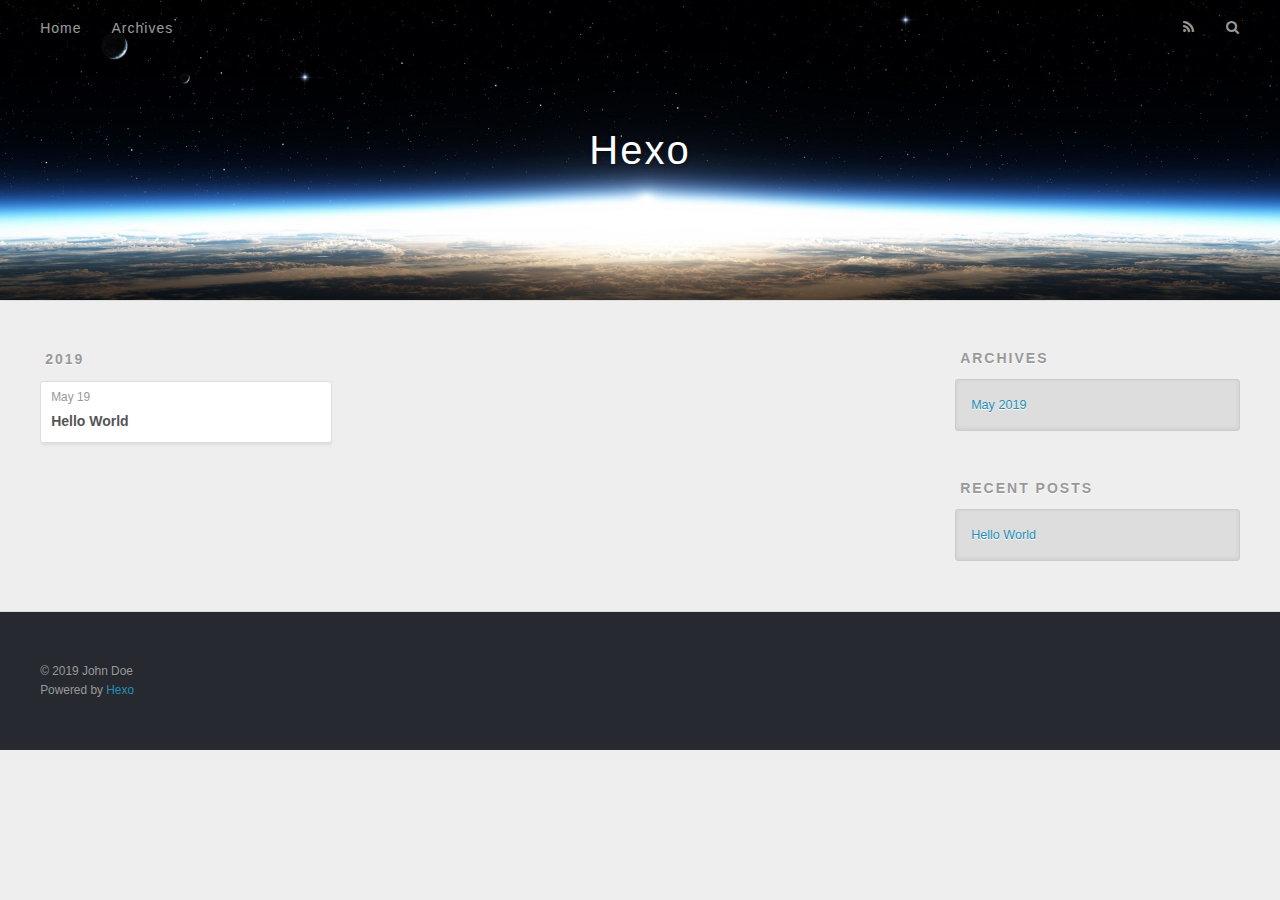
==== archives/index.html @ 24209cd9 "Site updated: 2019-05-19 21:53:44" ====
<!DOCTYPE html>
<html>
<head><meta name="generator" content="Hexo 3.8.0">
  <meta charset="utf-8">
  

  
  <title>Archives | Hexo</title>
  <meta name="viewport" content="width=device-width, initial-scale=1, maximum-scale=1">
  <meta property="og:type" content="website">
<meta property="og:title" content="Hexo">
<meta property="og:url" content="http://yoursite.com/archives/index.html">
<meta property="og:site_name" content="Hexo">
<meta property="og:locale" content="default">
<meta name="twitter:card" content="summary">
<meta name="twitter:title" content="Hexo">
  
    <link rel="alternate" href="/atom.xml" title="Hexo" type="application/atom+xml">
  
  
    <link rel="icon" href="/favicon.png">
  
  
    <link href="//fonts.googleapis.com/css?family=Source+Code+Pro" rel="stylesheet" type="text/css">
  
  <link rel="stylesheet" href="/css/style.css">
</head>
</html>
<body>
  <div id="container">
    <div id="wrap">
      <header id="header">
  <div id="banner"></div>
  <div id="header-outer" class="outer">
    <div id="header-title" class="inner">
      <h1 id="logo-wrap">
        <a href="/" id="logo">Hexo</a>
      </h1>
      
    </div>
    <div id="header-inner" class="inner">
      <nav id="main-nav">
        <a id="main-nav-toggle" class="nav-icon"></a>
        
          <a class="main-nav-link" href="/">Home</a>
        
          <a class="main-nav-link" href="/archives">Archives</a>
        
      </nav>
      <nav id="sub-nav">
        
          <a id="nav-rss-link" class="nav-icon" href="/atom.xml" title="RSS Feed"></a>
        
        <a id="nav-search-btn" class="nav-icon" title="Search"></a>
      </nav>
      <div id="search-form-wrap">
        <form action="//google.com/search" method="get" accept-charset="UTF-8" class="search-form"><input type="search" name="q" class="search-form-input" placeholder="Search"><button type="submit" class="search-form-submit">&#xF002;</button><input type="hidden" name="sitesearch" value="http://yoursite.com"></form>
      </div>
    </div>
  </div>
</header>
      <div class="outer">
        <section id="main">
  
  
    
    
      
      
      <section class="archives-wrap">
        <div class="archive-year-wrap">
          <a href="/archives/2019" class="archive-year">2019</a>
        </div>
        <div class="archives">
    
    <article class="archive-article archive-type-post">
  <div class="archive-article-inner">
    <header class="archive-article-header">
      <a href="/2019/05/19/hello-world/" class="archive-article-date">
  <time datetime="2019-05-19T13:27:29.516Z" itemprop="datePublished">May 19</time>
</a>
      
  
    <h1 itemprop="name">
      <a class="archive-article-title" href="/2019/05/19/hello-world/">Hello World</a>
    </h1>
  

    </header>
  </div>
</article>
  
  
    </div></section>
  


</section>
        
          <aside id="sidebar">
  
    

  
    

  
    
  
    
  <div class="widget-wrap">
    <h3 class="widget-title">Archives</h3>
    <div class="widget">
      <ul class="archive-list"><li class="archive-list-item"><a class="archive-list-link" href="/archives/2019/05/">May 2019</a></li></ul>
    </div>
  </div>


  
    
  <div class="widget-wrap">
    <h3 class="widget-title">Recent Posts</h3>
    <div class="widget">
      <ul>
        
          <li>
            <a href="/2019/05/19/hello-world/">Hello World</a>
          </li>
        
      </ul>
    </div>
  </div>

  
</aside>
        
      </div>
      <footer id="footer">
  
  <div class="outer">
    <div id="footer-info" class="inner">
      &copy; 2019 John Doe<br>
      Powered by <a href="http://hexo.io/" target="_blank">Hexo</a>
    </div>
  </div>
</footer>
    </div>
    <nav id="mobile-nav">
  
    <a href="/" class="mobile-nav-link">Home</a>
  
    <a href="/archives" class="mobile-nav-link">Archives</a>
  
</nav>
    

<script src="//ajax.googleapis.com/ajax/libs/jquery/2.0.3/jquery.min.js"></script>


  <link rel="stylesheet" href="/fancybox/jquery.fancybox.css">
  <script src="/fancybox/jquery.fancybox.pack.js"></script>


<script src="/js/script.js"></script>



  </div>
</body>
</html>
---- css/style.css ----
body {
  width: 100%;
}
body:before,
body:after {
  content: "";
  display: table;
}
body:after {
  clear: both;
}
html,
body,
div,
span,
applet,
object,
iframe,
h1,
h2,
h3,
h4,
h5,
h6,
p,
blockquote,
pre,
a,
abbr,
acronym,
address,
big,
cite,
code,
del,
dfn,
em,
img,
ins,
kbd,
q,
s,
samp,
small,
strike,
strong,
sub,
sup,
tt,
var,
dl,
dt,
dd,
ol,
ul,
li,
fieldset,
form,
label,
legend,
table,
caption,
tbody,
tfoot,
thead,
tr,
th,
td {
  margin: 0;
  padding: 0;
  border: 0;
  outline: 0;
  font-weight: inherit;
  font-style: inherit;
  font-family: inherit;
  font-size: 100%;
  vertical-align: baseline;
}
body {
  line-height: 1;
  color: #000;
  background: #fff;
}
ol,
ul {
  list-style: none;
}
table {
  border-collapse: separate;
  border-spacing: 0;
  vertical-align: middle;
}
caption,
th,
td {
  text-align: left;
  font-weight: normal;
  vertical-align: middle;
}
a img {
  border: none;
}
input,
button {
  margin: 0;
  padding: 0;
}
input::-moz-focus-inner,
button::-moz-focus-inner {
  border: 0;
  padding: 0;
}
@font-face {
  font-family: FontAwesome;
  font-style: normal;
  font-weight: normal;
  src: url("fonts/fontawesome-webfont.eot?v=#4.0.3");
  src: url("fonts/fontawesome-webfont.eot?#iefix&v=#4.0.3") format("embedded-opentype"), url("fonts/fontawesome-webfont.woff?v=#4.0.3") format("woff"), url("fonts/fontawesome-webfont.ttf?v=#4.0.3") format("truetype"), url("fonts/fontawesome-webfont.svg#fontawesomeregular?v=#4.0.3") format("svg");
}
html,
body,
#container {
  height: 100%;
}
body {
  background: #eee;
  font: 14px -apple-system, BlinkMacSystemFont, "Segoe UI", "Roboto", "Oxygen", "Ubuntu", "Cantarell", "Fira Sans", "Droid Sans", "Helvetica Neue", sans-serif;
  -webkit-text-size-adjust: 100%;
}
.outer {
  max-width: 1220px;
  margin: 0 auto;
  padding: 0 20px;
}
.outer:before,
.outer:after {
  content: "";
  display: table;
}
.outer:after {
  clear: both;
}
.inner {
  display: inline;
  float: left;
  width: 98.33333333333333%;
  margin: 0 0.833333333333333%;
}
.left,
.alignleft {
  float: left;
}
.right,
.alignright {
  float: right;
}
.clear {
  clear: both;
}
#container {
  position: relative;
}
.mobile-nav-on {
  overflow: hidden;
}
#wrap {
  height: 100%;
  width: 100%;
  position: absolute;
  top: 0;
  left: 0;
  -webkit-transition: 0.2s ease-out;
  -moz-transition: 0.2s ease-out;
  -ms-transition: 0.2s ease-out;
  transition: 0.2s ease-out;
  z-index: 1;
  background: #eee;
}
.mobile-nav-on #wrap {
  left: 280px;
}
@media screen and (min-width: 768px) {
  #main {
    display: inline;
    float: left;
    width: 73.33333333333333%;
    margin: 0 0.833333333333333%;
  }
}
.article-date,
.article-category-link,
.archive-year,
.widget-title {
  text-decoration: none;
  text-transform: uppercase;
  letter-spacing: 2px;
  color: #999;
  margin-bottom: 1em;
  margin-left: 5px;
  line-height: 1em;
  text-shadow: 0 1px #fff;
  font-weight: bold;
}
.article-inner,
.archive-article-inner {
  background: #fff;
  -webkit-box-shadow: 1px 2px 3px #ddd;
  box-shadow: 1px 2px 3px #ddd;
  border: 1px solid #ddd;
  border-radius: 3px;
}
.article-entry h1,
.widget h1 {
  font-size: 2em;
}
.article-entry h2,
.widget h2 {
  font-size: 1.5em;
}
.article-entry h3,
.widget h3 {
  font-size: 1.3em;
}
.article-entry h4,
.widget h4 {
  font-size: 1.2em;
}
.article-entry h5,
.widget h5 {
  font-size: 1em;
}
.article-entry h6,
.widget h6 {
  font-size: 1em;
  color: #999;
}
.article-entry hr,
.widget hr {
  border: 1px dashed #ddd;
}
.article-entry strong,
.widget strong {
  font-weight: bold;
}
.article-entry em,
.widget em,
.article-entry cite,
.widget cite {
  font-style: italic;
}
.article-entry sup,
.widget sup,
.article-entry sub,
.widget sub {
  font-size: 0.75em;
  line-height: 0;
  position: relative;
  vertical-align: baseline;
}
.article-entry sup,
.widget sup {
  top: -0.5em;
}
.article-entry sub,
.widget sub {
  bottom: -0.2em;
}
.article-entry small,
.widget small {
  font-size: 0.85em;
}
.article-entry acronym,
.widget acronym,
.article-entry abbr,
.widget abbr {
  border-bottom: 1px dotted;
}
.article-entry ul,
.widget ul,
.article-entry ol,
.widget ol,
.article-entry dl,
.widget dl {
  margin: 0 20px;
  line-height: 1.6em;
}
.article-entry ul ul,
.widget ul ul,
.article-entry ol ul,
.widget ol ul,
.article-entry ul ol,
.widget ul ol,
.article-entry ol ol,
.widget ol ol {
  margin-top: 0;
  margin-bottom: 0;
}
.article-entry ul,
.widget ul {
  list-style: disc;
}
.article-entry ol,
.widget ol {
  list-style: decimal;
}
.article-entry dt,
.widget dt {
  font-weight: bold;
}
#header {
  height: 300px;
  position: relative;
  border-bottom: 1px solid #ddd;
}
#header:before,
#header:after {
  content: "";
  position: absolute;
  left: 0;
  right: 0;
  height: 40px;
}
#header:before {
  top: 0;
  background: -webkit-linear-gradient(rgba(0,0,0,0.2), transparent);
  background: -moz-linear-gradient(rgba(0,0,0,0.2), transparent);
  background: -ms-linear-gradient(rgba(0,0,0,0.2), transparent);
  background: linear-gradient(rgba(0,0,0,0.2), transparent);
}
#header:after {
  bottom: 0;
  background: -webkit-linear-gradient(transparent, rgba(0,0,0,0.2));
  background: -moz-linear-gradient(transparent, rgba(0,0,0,0.2));
  background: -ms-linear-gradient(transparent, rgba(0,0,0,0.2));
  background: linear-gradient(transparent, rgba(0,0,0,0.2));
}
#header-outer {
  height: 100%;
  position: relative;
}
#header-inner {
  position: relative;
  overflow: hidden;
}
#banner {
  position: absolute;
  top: 0;
  left: 0;
  width: 100%;
  height: 100%;
  background: url("images/banner.jpg") center #000;
  -webkit-background-size: cover;
  -moz-background-size: cover;
  background-size: cover;
  z-index: -1;
}
#header-title {
  text-align: center;
  height: 40px;
  position: absolute;
  top: 50%;
  left: 0;
  margin-top: -20px;
}
#logo,
#subtitle {
  text-decoration: none;
  color: #fff;
  font-weight: 300;
  text-shadow: 0 1px 4px rgba(0,0,0,0.3);
}
#logo {
  font-size: 40px;
  line-height: 40px;
  letter-spacing: 2px;
}
#subtitle {
  font-size: 16px;
  line-height: 16px;
  letter-spacing: 1px;
}
#subtitle-wrap {
  margin-top: 16px;
}
#main-nav {
  float: left;
  margin-left: -15px;
}
.nav-icon,
.main-nav-link {
  float: left;
  color: #fff;
  opacity: 0.6;
  text-decoration: none;
  text-shadow: 0 1px rgba(0,0,0,0.2);
  -webkit-transition: opacity 0.2s;
  -moz-transition: opacity 0.2s;
  -ms-transition: opacity 0.2s;
  transition: opacity 0.2s;
  display: block;
  padding: 20px 15px;
}
.nav-icon:hover,
.main-nav-link:hover {
  opacity: 1;
}
.nav-icon {
  font-family: FontAwesome;
  text-align: center;
  font-size: 14px;
  width: 14px;
  height: 14px;
  padding: 20px 15px;
  position: relative;
  cursor: pointer;
}
.main-nav-link {
  font-weight: 300;
  letter-spacing: 1px;
}
@media screen and (max-width: 479px) {
  .main-nav-link {
    display: none;
  }
}
#main-nav-toggle {
  display: none;
}
#main-nav-toggle:before {
  content: "\f0c9";
}
@media screen and (max-width: 479px) {
  #main-nav-toggle {
    display: block;
  }
}
#sub-nav {
  float: right;
  margin-right: -15px;
}
#nav-rss-link:before {
  content: "\f09e";
}
#nav-search-btn:before {
  content: "\f002";
}
#search-form-wrap {
  position: absolute;
  top: 15px;
  width: 150px;
  height: 30px;
  right: -150px;
  opacity: 0;
  -webkit-transition: 0.2s ease-out;
  -moz-transition: 0.2s ease-out;
  -ms-transition: 0.2s ease-out;
  transition: 0.2s ease-out;
}
#search-form-wrap.on {
  opacity: 1;
  right: 0;
}
@media screen and (max-width: 479px) {
  #search-form-wrap {
    width: 100%;
    right: -100%;
  }
}
.search-form {
  position: absolute;
  top: 0;
  left: 0;
  right: 0;
  background: #fff;
  padding: 5px 15px;
  border-radius: 15px;
  -webkit-box-shadow: 0 0 10px rgba(0,0,0,0.3);
  box-shadow: 0 0 10px rgba(0,0,0,0.3);
}
.search-form-input {
  border: none;
  background: none;
  color: #555;
  width: 100%;
  font: 13px -apple-system, BlinkMacSystemFont, "Segoe UI", "Roboto", "Oxygen", "Ubuntu", "Cantarell", "Fira Sans", "Droid Sans", "Helvetica Neue", sans-serif;
  outline: none;
}
.search-form-input::-webkit-search-results-decoration,
.search-form-input::-webkit-search-cancel-button {
  -webkit-appearance: none;
}
.search-form-submit {
  position: absolute;
  top: 50%;
  right: 10px;
  margin-top: -7px;
  font: 13px FontAwesome;
  border: none;
  background: none;
  color: #bbb;
  cursor: pointer;
}
.search-form-submit:hover,
.search-form-submit:focus {
  color: #777;
}
.article {
  margin: 50px 0;
}
.article-inner {
  overflow: hidden;
}
.article-meta:before,
.article-meta:after {
  content: "";
  display: table;
}
.article-meta:after {
  clear: both;
}
.article-date {
  float: left;
}
.article-category {
  float: left;
  line-height: 1em;
  color: #ccc;
  text-shadow: 0 1px #fff;
  margin-left: 8px;
}
.article-category:before {
  content: "\2022";
}
.article-category-link {
  margin: 0 12px 1em;
}
.article-header {
  padding: 20px 20px 0;
}
.article-title {
  text-decoration: none;
  font-size: 2em;
  font-weight: bold;
  color: #555;
  line-height: 1.1em;
  -webkit-transition: color 0.2s;
  -moz-transition: color 0.2s;
  -ms-transition: color 0.2s;
  transition: color 0.2s;
}
a.article-title:hover {
  color: #258fb8;
}
.article-entry {
  color: #555;
  padding: 0 20px;
}
.article-entry:before,
.article-entry:after {
  content: "";
  display: table;
}
.article-entry:after {
  clear: both;
}
.article-entry p,
.article-entry table {
  line-height: 1.6em;
  margin: 1.6em 0;
}
.article-entry h1,
.article-entry h2,
.article-entry h3,
.article-entry h4,
.article-entry h5,
.article-entry h6 {
  font-weight: bold;
}
.article-entry h1,
.article-entry h2,
.article-entry h3,
.article-entry h4,
.article-entry h5,
.article-entry h6 {
  line-height: 1.1em;
  margin: 1.1em 0;
}
.article-entry a {
  color: #258fb8;
  text-decoration: none;
}
.article-entry a:hover {
  text-decoration: underline;
}
.article-entry ul,
.article-entry ol,
.article-entry dl {
  margin-top: 1.6em;
  margin-bottom: 1.6em;
}
.article-entry img,
.article-entry video {
  max-width: 100%;
  height: auto;
  display: block;
  margin: auto;
}
.article-entry iframe {
  border: none;
}
.article-entry table {
  width: 100%;
  border-collapse: collapse;
  border-spacing: 0;
}
.article-entry th {
  font-weight: bold;
  border-bottom: 3px solid #ddd;
  padding-bottom: 0.5em;
}
.article-entry td {
  border-bottom: 1px solid #ddd;
  padding: 10px 0;
}
.article-entry blockquote {
  font-family: Georgia, "Times New Roman", serif;
  font-size: 1.4em;
  margin: 1.6em 20px;
  text-align: center;
}
.article-entry blockquote footer {
  font-size: 14px;
  margin: 1.6em 0;
  font-family: -apple-system, BlinkMacSystemFont, "Segoe UI", "Roboto", "Oxygen", "Ubuntu", "Cantarell", "Fira Sans", "Droid Sans", "Helvetica Neue", sans-serif;
}
.article-entry blockquote footer cite:before {
  content: "—";
  padding: 0 0.5em;
}
.article-entry .pullquote {
  text-align: left;
  width: 45%;
  margin: 0;
}
.article-entry .pullquote.left {
  margin-left: 0.5em;
  margin-right: 1em;
}
.article-entry .pullquote.right {
  margin-right: 0.5em;
  margin-left: 1em;
}
.article-entry .caption {
  color: #999;
  display: block;
  font-size: 0.9em;
  margin-top: 0.5em;
  position: relative;
  text-align: center;
}
.article-entry .video-container {
  position: relative;
  padding-top: 56.25%;
  height: 0;
  overflow: hidden;
}
.article-entry .video-container iframe,
.article-entry .video-container object,
.article-entry .video-container embed {
  position: absolute;
  top: 0;
  left: 0;
  width: 100%;
  height: 100%;
  margin-top: 0;
}
.article-more-link a {
  display: inline-block;
  line-height: 1em;
  padding: 6px 15px;
  border-radius: 15px;
  background: #eee;
  color: #999;
  text-shadow: 0 1px #fff;
  text-decoration: none;
}
.article-more-link a:hover {
  background: #258fb8;
  color: #fff;
  text-decoration: none;
  text-shadow: 0 1px #1e7293;
}
.article-footer {
  font-size: 0.85em;
  line-height: 1.6em;
  border-top: 1px solid #ddd;
  padding-top: 1.6em;
  margin: 0 20px 20px;
}
.article-footer:before,
.article-footer:after {
  content: "";
  display: table;
}
.article-footer:after {
  clear: both;
}
.article-footer a {
  color: #999;
  text-decoration: none;
}
.article-footer a:hover {
  color: #555;
}
.article-tag-list-item {
  float: left;
  margin-right: 10px;
}
.article-tag-list-link:before {
  content: "#";
}
.article-comment-link {
  float: right;
}
.article-comment-link:before {
  content: "\f075";
  font-family: FontAwesome;
  padding-right: 8px;
}
.article-share-link {
  cursor: pointer;
  float: right;
  margin-left: 20px;
}
.article-share-link:before {
  content: "\f064";
  font-family: FontAwesome;
  padding-right: 6px;
}
#article-nav {
  position: relative;
}
#article-nav:before,
#article-nav:after {
  content: "";
  display: table;
}
#article-nav:after {
  clear: both;
}
@media screen and (min-width: 768px) {
  #article-nav {
    margin: 50px 0;
  }
  #article-nav:before {
    width: 8px;
    height: 8px;
    position: absolute;
    top: 50%;
    left: 50%;
    margin-top: -4px;
    margin-left: -4px;
    content: "";
    border-radius: 50%;
    background: #ddd;
    -webkit-box-shadow: 0 1px 2px #fff;
    box-shadow: 0 1px 2px #fff;
  }
}
.article-nav-link-wrap {
  text-decoration: none;
  text-shadow: 0 1px #fff;
  color: #999;
  -webkit-box-sizing: border-box;
  -moz-box-sizing: border-box;
  box-sizing: border-box;
  margin-top: 50px;
  text-align: center;
  display: block;
}
.article-nav-link-wrap:hover {
  color: #555;
}
@media screen and (min-width: 768px) {
  .article-nav-link-wrap {
    width: 50%;
    margin-top: 0;
  }
}
@media screen and (min-width: 768px) {
  #article-nav-newer {
    float: left;
    text-align: right;
    padding-right: 20px;
  }
}
@media screen and (min-width: 768px) {
  #article-nav-older {
    float: right;
    text-align: left;
    padding-left: 20px;
  }
}
.article-nav-caption {
  text-transform: uppercase;
  letter-spacing: 2px;
  color: #ddd;
  line-height: 1em;
  font-weight: bold;
}
#article-nav-newer .article-nav-caption {
  margin-right: -2px;
}
.article-nav-title {
  font-size: 0.85em;
  line-height: 1.6em;
  margin-top: 0.5em;
}
.article-share-box {
  position: absolute;
  display: none;
  background: #fff;
  -webkit-box-shadow: 1px 2px 10px rgba(0,0,0,0.2);
  box-shadow: 1px 2px 10px rgba(0,0,0,0.2);
  border-radius: 3px;
  margin-left: -145px;
  overflow: hidden;
  z-index: 1;
}
.article-share-box.on {
  display: block;
}
.article-share-input {
  width: 100%;
  background: none;
  -webkit-box-sizing: border-box;
  -moz-box-sizing: border-box;
  box-sizing: border-box;
  font: 14px -apple-system, BlinkMacSystemFont, "Segoe UI", "Roboto", "Oxygen", "Ubuntu", "Cantarell", "Fira Sans", "Droid Sans", "Helvetica Neue", sans-serif;
  padding: 0 15px;
  color: #555;
  outline: none;
  border: 1px solid #ddd;
  border-radius: 3px 3px 0 0;
  height: 36px;
  line-height: 36px;
}
.article-share-links {
  background: #eee;
}
.article-share-links:before,
.article-share-links:after {
  content: "";
  display: table;
}
.article-share-links:after {
  clear: both;
}
.article-share-twitter,
.article-share-facebook,
.article-share-pinterest,
.article-share-google {
  width: 50px;
  height: 36px;
  display: block;
  float: left;
  position: relative;
  color: #999;
  text-shadow: 0 1px #fff;
}
.article-share-twitter:before,
.article-share-facebook:before,
.article-share-pinterest:before,
.article-share-google:before {
  font-size: 20px;
  font-family: FontAwesome;
  width: 20px;
  height: 20px;
  position: absolute;
  top: 50%;
  left: 50%;
  margin-top: -10px;
  margin-left: -10px;
  text-align: center;
}
.article-share-twitter:hover,
.article-share-facebook:hover,
.article-share-pinterest:hover,
.article-share-google:hover {
  color: #fff;
}
.article-share-twitter:before {
  content: "\f099";
}
.article-share-twitter:hover {
  background: #00aced;
  text-shadow: 0 1px #008abe;
}
.article-share-facebook:before {
  content: "\f09a";
}
.article-share-facebook:hover {
  background: #3b5998;
  text-shadow: 0 1px #2f477a;
}
.article-share-pinterest:before {
  content: "\f0d2";
}
.article-share-pinterest:hover {
  background: #cb2027;
  text-shadow: 0 1px #a21a1f;
}
.article-share-google:before {
  content: "\f0d5";
}
.article-share-google:hover {
  background: #dd4b39;
  text-shadow: 0 1px #be3221;
}
.article-gallery {
  background: #000;
  position: relative;
}
.article-gallery-photos {
  position: relative;
  overflow: hidden;
}
.article-gallery-img {
  display: none;
  max-width: 100%;
}
.article-gallery-img:first-child {
  display: block;
}
.article-gallery-img.loaded {
  position: absolute;
  display: block;
}
.article-gallery-img img {
  display: block;
  max-width: 100%;
  margin: 0 auto;
}
#comments {
  background: #fff;
  -webkit-box-shadow: 1px 2px 3px #ddd;
  box-shadow: 1px 2px 3px #ddd;
  padding: 20px;
  border: 1px solid #ddd;
  border-radius: 3px;
  margin: 50px 0;
}
#comments a {
  color: #258fb8;
}
.archives-wrap {
  margin: 50px 0;
}
.archives:before,
.archives:after {
  content: "";
  display: table;
}
.archives:after {
  clear: both;
}
.archive-year-wrap {
  margin-bottom: 1em;
}
.archives {
  -webkit-column-gap: 10px;
  -moz-column-gap: 10px;
  column-gap: 10px;
}
@media screen and (min-width: 480px) and (max-width: 767px) {
  .archives {
    -webkit-column-count: 2;
    -moz-column-count: 2;
    column-count: 2;
  }
}
@media screen and (min-width: 768px) {
  .archives {
    -webkit-column-count: 3;
    -moz-column-count: 3;
    column-count: 3;
  }
}
.archive-article {
  -webkit-column-break-inside: avoid;
  page-break-inside: avoid;
  overflow: hidden;
  break-inside: avoid-column;
}
.archive-article-inner {
  padding: 10px;
  margin-bottom: 15px;
}
.archive-article-title {
  text-decoration: none;
  font-weight: bold;
  color: #555;
  -webkit-transition: color 0.2s;
  -moz-transition: color 0.2s;
  -ms-transition: color 0.2s;
  transition: color 0.2s;
  line-height: 1.6em;
}
.archive-article-title:hover {
  color: #258fb8;
}
.archive-article-footer {
  margin-top: 1em;
}
.archive-article-date {
  color: #999;
  text-decoration: none;
  font-size: 0.85em;
  line-height: 1em;
  margin-bottom: 0.5em;
  display: block;
}
#page-nav {
  margin: 50px auto;
  background: #fff;
  -webkit-box-shadow: 1px 2px 3px #ddd;
  box-shadow: 1px 2px 3px #ddd;
  border: 1px solid #ddd;
  border-radius: 3px;
  text-align: center;
  color: #999;
  overflow: hidden;
}
#page-nav:before,
#page-nav:after {
  content: "";
  display: table;
}
#page-nav:after {
  clear: both;
}
#page-nav a,
#page-nav span {
  padding: 10px 20px;
  line-height: 1;
  height: 2ex;
}
#page-nav a {
  color: #999;
  text-decoration: none;
}
#page-nav a:hover {
  background: #999;
  color: #fff;
}
#page-nav .prev {
  float: left;
}
#page-nav .next {
  float: right;
}
#page-nav .page-number {
  display: inline-block;
}
@media screen and (max-width: 479px) {
  #page-nav .page-number {
    display: none;
  }
}
#page-nav .current {
  color: #555;
  font-weight: bold;
}
#page-nav .space {
  color: #ddd;
}
#footer {
  background: #262a30;
  padding: 50px 0;
  border-top: 1px solid #ddd;
  color: #999;
}
#footer a {
  color: #258fb8;
  text-decoration: none;
}
#footer a:hover {
  text-decoration: underline;
}
#footer-info {
  line-height: 1.6em;
  font-size: 0.85em;
}
.article-entry pre,
.article-entry .highlight {
  background: #2d2d2d;
  margin: 0 -20px;
  padding: 15px 20px;
  border-style: solid;
  border-color: #ddd;
  border-width: 1px 0;
  overflow: auto;
  color: #ccc;
  line-height: 22.400000000000002px;
}
.article-entry .highlight .gutter pre,
.article-entry .gist .gist-file .gist-data .line-numbers {
  color: #666;
  font-size: 0.85em;
}
.article-entry pre,
.article-entry code {
  font-family: "Source Code Pro", Consolas, Monaco, Menlo, Consolas, monospace;
}
.article-entry code {
  background: #eee;
  text-shadow: 0 1px #fff;
  padding: 0 0.3em;
}
.article-entry pre code {
  background: none;
  text-shadow: none;
  padding: 0;
}
.article-entry .highlight pre {
  border: none;
  margin: 0;
  padding: 0;
}
.article-entry .highlight table {
  margin: 0;
  width: auto;
}
.article-entry .highlight td {
  border: none;
  padding: 0;
}
.article-entry .highlight figcaption {
  font-size: 0.85em;
  color: #999;
  line-height: 1em;
  margin-bottom: 1em;
}
.article-entry .highlight figcaption:before,
.article-entry .highlight figcaption:after {
  content: "";
  display: table;
}
.article-entry .highlight figcaption:after {
  clear: both;
}
.article-entry .highlight figcaption a {
  float: right;
}
.article-entry .highlight .gutter pre {
  text-align: right;
  padding-right: 20px;
}
.article-entry .highlight .line {
  height: 22.400000000000002px;
}
.article-entry .highlight .line.marked {
  background: #515151;
}
.article-entry .gist {
  margin: 0 -20px;
  border-style: solid;
  border-color: #ddd;
  border-width: 1px 0;
  background: #2d2d2d;
  padding: 15px 20px 15px 0;
}
.article-entry .gist .gist-file {
  border: none;
  font-family: "Source Code Pro", Consolas, Monaco, Menlo, Consolas, monospace;
  margin: 0;
}
.article-entry .gist .gist-file .gist-data {
  background: none;
  border: none;
}
.article-entry .gist .gist-file .gist-data .line-numbers {
  background: none;
  border: none;
  padding: 0 20px 0 0;
}
.article-entry .gist .gist-file .gist-data .line-data {
  padding: 0 !important;
}
.article-entry .gist .gist-file .highlight {
  margin: 0;
  padding: 0;
  border: none;
}
.article-entry .gist .gist-file .gist-meta {
  background: #2d2d2d;
  color: #999;
  font: 0.85em -apple-system, BlinkMacSystemFont, "Segoe UI", "Roboto", "Oxygen", "Ubuntu", "Cantarell", "Fira Sans", "Droid Sans", "Helvetica Neue", sans-serif;
  text-shadow: 0 0;
  padding: 0;
  margin-top: 1em;
  margin-left: 20px;
}
.article-entry .gist .gist-file .gist-meta a {
  color: #258fb8;
  font-weight: normal;
}
.article-entry .gist .gist-file .gist-meta a:hover {
  text-decoration: underline;
}
pre .comment,
pre .title {
  color: #999;
}
pre .variable,
pre .attribute,
pre .tag,
pre .regexp,
pre .ruby .constant,
pre .xml .tag .title,
pre .xml .pi,
pre .xml .doctype,
pre .html .doctype,
pre .css .id,
pre .css .class,
pre .css .pseudo {
  color: #f2777a;
}
pre .number,
pre .preprocessor,
pre .built_in,
pre .literal,
pre .params,
pre .constant {
  color: #f99157;
}
pre .class,
pre .ruby .class .title,
pre .css .rules .attribute {
  color: #9c9;
}
pre .string,
pre .value,
pre .inheritance,
pre .header,
pre .ruby .symbol,
pre .xml .cdata {
  color: #9c9;
}
pre .css .hexcolor {
  color: #6cc;
}
pre .function,
pre .python .decorator,
pre .python .title,
pre .ruby .function .title,
pre .ruby .title .keyword,
pre .perl .sub,
pre .javascript .title,
pre .coffeescript .title {
  color: #69c;
}
pre .keyword,
pre .javascript .function {
  color: #c9c;
}
@media screen and (max-width: 479px) {
  #mobile-nav {
    position: absolute;
    top: 0;
    left: 0;
    width: 280px;
    height: 100%;
    background: #191919;
    border-right: 1px solid #fff;
  }
}
@media screen and (max-width: 479px) {
  .mobile-nav-link {
    display: block;
    color: #999;
    text-decoration: none;
    padding: 15px 20px;
    font-weight: bold;
  }
  .mobile-nav-link:hover {
    color: #fff;
  }
}
@media screen and (min-width: 768px) {
  #sidebar {
    display: inline;
    float: left;
    width: 23.333333333333332%;
    margin: 0 0.833333333333333%;
  }
}
.widget-wrap {
  margin: 50px 0;
}
.widget {
  color: #777;
  text-shadow: 0 1px #fff;
  background: #ddd;
  -webkit-box-shadow: 0 -1px 4px #ccc inset;
  box-shadow: 0 -1px 4px #ccc inset;
  border: 1px solid #ccc;
  padding: 15px;
  border-radius: 3px;
}
.widget a {
  color: #258fb8;
  text-decoration: none;
}
.widget a:hover {
  text-decoration: underline;
}
.widget ul ul,
.widget ol ul,
.widget dl ul,
.widget ul ol,
.widget ol ol,
.widget dl ol,
.widget ul dl,
.widget ol dl,
.widget dl dl {
  margin-left: 15px;
  list-style: disc;
}
.widget {
  line-height: 1.6em;
  word-wrap: break-word;
  font-size: 0.9em;
}
.widget ul,
.widget ol {
  list-style: none;
  margin: 0;
}
.widget ul ul,
.widget ol ul,
.widget ul ol,
.widget ol ol {
  margin: 0 20px;
}
.widget ul ul,
.widget ol ul {
  list-style: disc;
}
.widget ul ol,
.widget ol ol {
  list-style: decimal;
}
.category-list-count,
.tag-list-count,
.archive-list-count {
  padding-left: 5px;
  color: #999;
  font-size: 0.85em;
}
.category-list-count:before,
.tag-list-count:before,
.archive-list-count:before {
  content: "(";
}
.category-list-count:after,
.tag-list-count:after,
.archive-list-count:after {
  content: ")";
}
.tagcloud a {
  margin-right: 5px;
  display: inline-block;
}
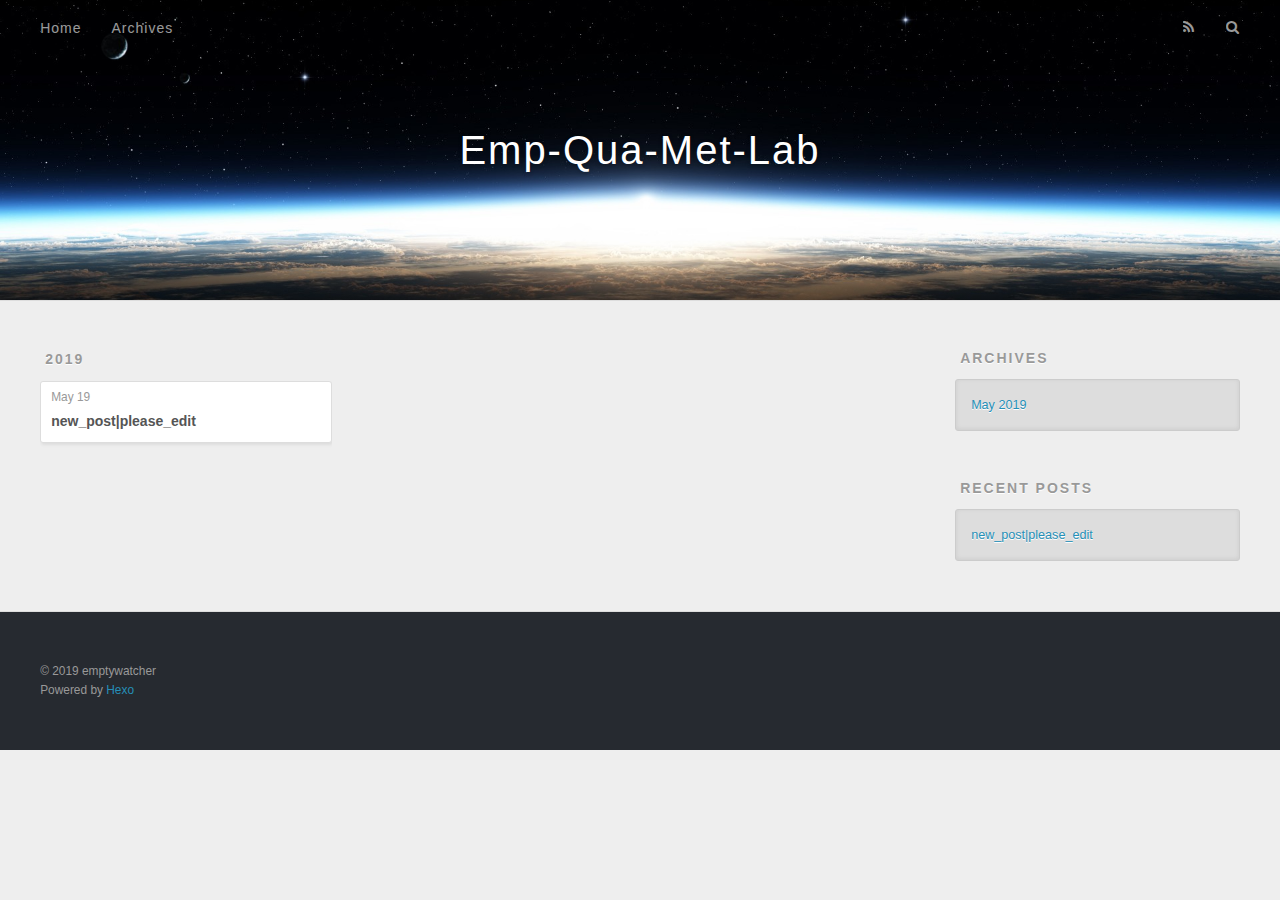
==== commit 19a6aa60: "Site updated: 2019-05-19 22:04:04" ====
--- a/archives/index.html
+++ b/archives/index.html
@@ -5,17 +5,17 @@
   
 
   
-  <title>Archives | Hexo</title>
+  <title>Archives | Emp-Qua-Met-Lab</title>
   <meta name="viewport" content="width=device-width, initial-scale=1, maximum-scale=1">
   <meta property="og:type" content="website">
-<meta property="og:title" content="Hexo">
+<meta property="og:title" content="Emp-Qua-Met-Lab">
 <meta property="og:url" content="http://yoursite.com/archives/index.html">
-<meta property="og:site_name" content="Hexo">
+<meta property="og:site_name" content="Emp-Qua-Met-Lab">
 <meta property="og:locale" content="default">
 <meta name="twitter:card" content="summary">
-<meta name="twitter:title" content="Hexo">
+<meta name="twitter:title" content="Emp-Qua-Met-Lab">
   
-    <link rel="alternate" href="/atom.xml" title="Hexo" type="application/atom+xml">
+    <link rel="alternate" href="/atom.xml" title="Emp-Qua-Met-Lab" type="application/atom+xml">
   
   
     <link rel="icon" href="/favicon.png">
@@ -34,7 +34,7 @@
   <div id="header-outer" class="outer">
     <div id="header-title" class="inner">
       <h1 id="logo-wrap">
-        <a href="/" id="logo">Hexo</a>
+        <a href="/" id="logo">Emp-Qua-Met-Lab</a>
       </h1>
       
     </div>
@@ -76,13 +76,13 @@
     <article class="archive-article archive-type-post">
   <div class="archive-article-inner">
     <header class="archive-article-header">
-      <a href="/2019/05/19/hello-world/" class="archive-article-date">
-  <time datetime="2019-05-19T13:27:29.516Z" itemprop="datePublished">May 19</time>
+      <a href="/2019/05/19/hello-this-world!/" class="archive-article-date">
+  <time datetime="2019-05-19T13:57:50.000Z" itemprop="datePublished">May 19</time>
 </a>
       
   
     <h1 itemprop="name">
-      <a class="archive-article-title" href="/2019/05/19/hello-world/">Hello World</a>
+      <a class="archive-article-title" href="/2019/05/19/hello-this-world!/">new_post|please_edit</a>
     </h1>
   
 
@@ -124,7 +124,7 @@
       <ul>
         
           <li>
-            <a href="/2019/05/19/hello-world/">Hello World</a>
+            <a href="/2019/05/19/hello-this-world!/">new_post|please_edit</a>
           </li>
         
       </ul>
@@ -139,7 +139,7 @@
   
   <div class="outer">
     <div id="footer-info" class="inner">
-      &copy; 2019 John Doe<br>
+      &copy; 2019 emptywatcher<br>
       Powered by <a href="http://hexo.io/" target="_blank">Hexo</a>
     </div>
   </div>
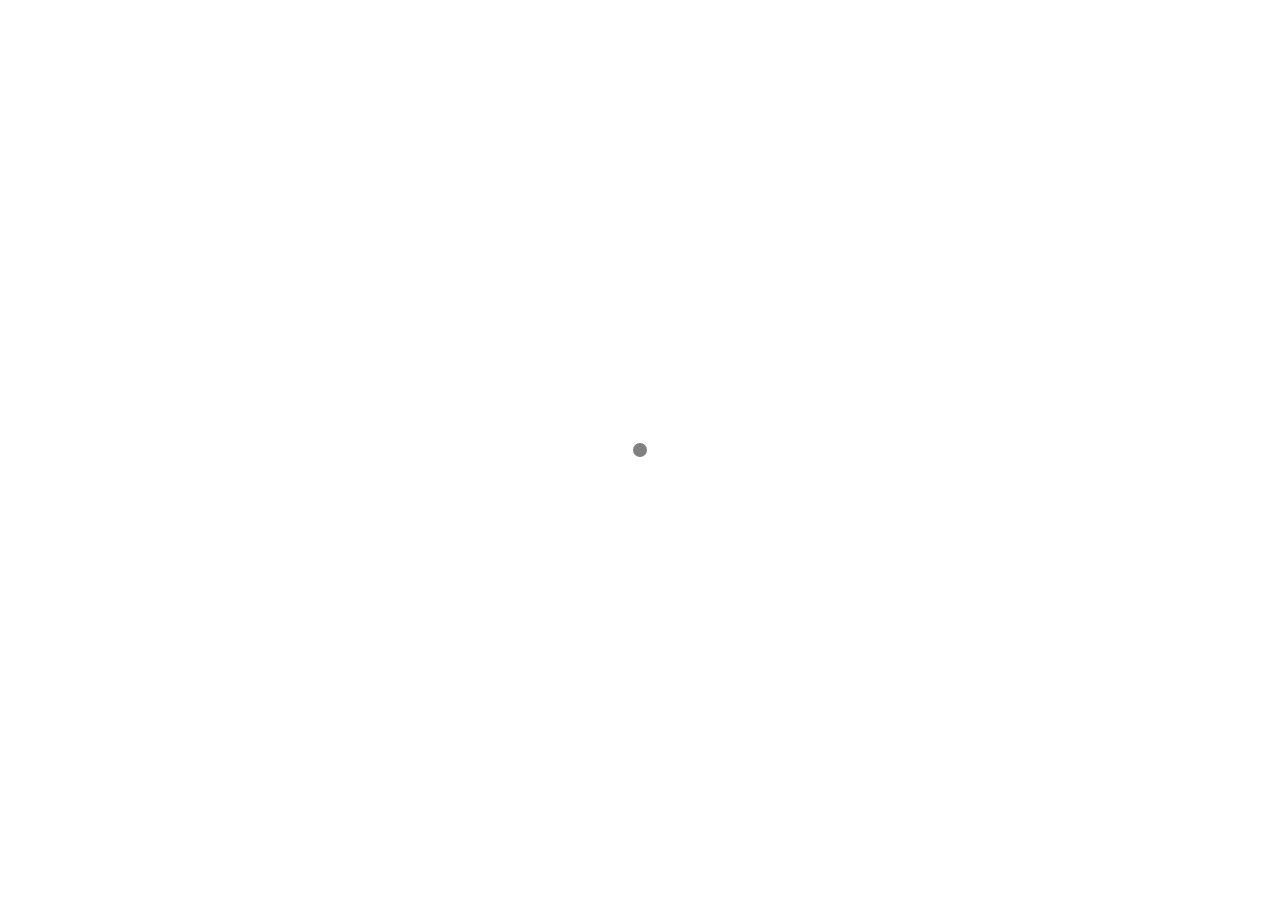
==== commit a22aaf48: "Site updated: 2019-06-01 20:41:11" ====
--- a/archives/index.html
+++ b/archives/index.html
@@ -1,170 +1,120 @@
+
 <!DOCTYPE html>
-<html>
+<html lang="zh-Hans" class="loading">
 <head><meta name="generator" content="Hexo 3.8.0">
-  <meta charset="utf-8">
-  
-
-  
-  <title>Archives | Emp-Qua-Met-Lab</title>
-  <meta name="viewport" content="width=device-width, initial-scale=1, maximum-scale=1">
-  <meta property="og:type" content="website">
-<meta property="og:title" content="Emp-Qua-Met-Lab">
-<meta property="og:url" content="http://yoursite.com/archives/index.html">
-<meta property="og:site_name" content="Emp-Qua-Met-Lab">
-<meta property="og:locale" content="default">
-<meta name="twitter:card" content="summary">
-<meta name="twitter:title" content="Emp-Qua-Met-Lab">
-  
-    <link rel="alternate" href="/atom.xml" title="Emp-Qua-Met-Lab" type="application/atom+xml">
-  
-  
-    <link rel="icon" href="/favicon.png">
-  
-  
-    <link href="//fonts.googleapis.com/css?family=Source+Code+Pro" rel="stylesheet" type="text/css">
-  
-  <link rel="stylesheet" href="/css/style.css">
+    <meta charset="UTF-8">
+    <meta http-equiv="X-UA-Compatible" content="IE=edge,chrome=1">
+    <meta name="viewport" content="width=device-width, minimum-scale=1.0, maximum-scale=1.0, user-scalable=no">
+    <title>Archive</title>
+    <meta name="apple-mobile-web-app-capable" content="yes">
+    <meta name="apple-mobile-web-app-status-bar-style" content="black-translucent">
+    <meta name="google" content="notranslate">
+    <meta name="keywords" content="Fechin,"> 
+    
+    <meta name="author" content="emptywatcher"> 
+    <link rel="alternative" href="atom.xml" title="Emp-Qua-Met-Lab" type="application/atom+xml"> 
+    <link rel="icon" href="/img/favicon.png"> 
+    <link rel="stylesheet" href="//cdn.jsdelivr.net/npm/gitalk@1/dist/gitalk.css">
+    <link rel="stylesheet" href="/css/diaspora.css">
+    <script async src="//pagead2.googlesyndication.com/pagead/js/adsbygoogle.js"></script>
+    <script>
+         (adsbygoogle = window.adsbygoogle || []).push({
+              google_ad_client: "ca-pub-8691406134231910",
+              enable_page_level_ads: true
+         });
+    </script>
+    <script async custom-element="amp-auto-ads" src="https://cdn.ampproject.org/v0/amp-auto-ads-0.1.js">
+    </script>
 </head>
 </html>
-<body>
-  <div id="container">
-    <div id="wrap">
-      <header id="header">
-  <div id="banner"></div>
-  <div id="header-outer" class="outer">
-    <div id="header-title" class="inner">
-      <h1 id="logo-wrap">
-        <a href="/" id="logo">Emp-Qua-Met-Lab</a>
-      </h1>
-      
+<body class="loading">
+    <span id="config-title" style="display:none">Emp-Qua-Met-Lab</span>
+    <div id="loader"></div>
+    <div id="single" class="page">
+    <div id="top">
+        <a class="icon-left image-icon" href="javascript:history.back()"></a>
     </div>
-    <div id="header-inner" class="inner">
-      <nav id="main-nav">
-        <a id="main-nav-toggle" class="nav-icon"></a>
-        
-          <a class="main-nav-link" href="/">Home</a>
-        
-          <a class="main-nav-link" href="/archives">Archives</a>
-        
-      </nav>
-      <nav id="sub-nav">
-        
-          <a id="nav-rss-link" class="nav-icon" href="/atom.xml" title="RSS Feed"></a>
-        
-        <a id="nav-search-btn" class="nav-icon" title="Search"></a>
-      </nav>
-      <div id="search-form-wrap">
-        <form action="//google.com/search" method="get" accept-charset="UTF-8" class="search-form"><input type="search" name="q" class="search-form-input" placeholder="Search"><button type="submit" class="search-form-submit">&#xF002;</button><input type="hidden" name="sitesearch" value="http://yoursite.com"></form>
-      </div>
+    <div class="section">
+        <div class="article">
+            <div class="main">
+                <div class="content">
+                    <div class="timeline">
+                      <h2 class="timeline-title">归档: 1篇</h2>
+                      
+                        
+                          <h3 class="timeline-subtitle">2019</h3>
+                        
+                        <div class="timeline-item">
+                          <time>2019-05-19</time>
+                          <a target="_self" href="/2019/05/19/hello-this-world!/">hello this world</a>
+                        </div>
+                      
+                    </div>
+                </div>
+            </div>
+        </div>
     </div>
-  </div>
-</header>
-      <div class="outer">
-        <section id="main">
-  
-  
-    
-    
-      
-      
-      <section class="archives-wrap">
-        <div class="archive-year-wrap">
-          <a href="/archives/2019" class="archive-year">2019</a>
+</div>
+
+</body>
+<script src="//cdn.jsdelivr.net/npm/gitalk@1/dist/gitalk.min.js"></script>
+<script src="//lib.baomitu.com/jquery/1.8.3/jquery.min.js"></script>
+<script src="/js/plugin.js"></script>
+<script src="/js/diaspora.js"></script>
+<link rel="stylesheet" href="/photoswipe/photoswipe.css">
+<link rel="stylesheet" href="/photoswipe/default-skin/default-skin.css">
+<script src="/photoswipe/photoswipe.min.js"></script>
+<script src="/photoswipe/photoswipe-ui-default.min.js"></script>
+
+<!-- Root element of PhotoSwipe. Must have class pswp. -->
+<div class="pswp" tabindex="-1" role="dialog" aria-hidden="true">
+    <!-- Background of PhotoSwipe. 
+         It's a separate element as animating opacity is faster than rgba(). -->
+    <div class="pswp__bg"></div>
+    <!-- Slides wrapper with overflow:hidden. -->
+    <div class="pswp__scroll-wrap">
+        <!-- Container that holds slides. 
+            PhotoSwipe keeps only 3 of them in the DOM to save memory.
+            Don't modify these 3 pswp__item elements, data is added later on. -->
+        <div class="pswp__container">
+            <div class="pswp__item"></div>
+            <div class="pswp__item"></div>
+            <div class="pswp__item"></div>
         </div>
-        <div class="archives">
-    
-    <article class="archive-article archive-type-post">
-  <div class="archive-article-inner">
-    <header class="archive-article-header">
-      <a href="/2019/05/19/hello-this-world!/" class="archive-article-date">
-  <time datetime="2019-05-19T13:57:50.000Z" itemprop="datePublished">May 19</time>
-</a>
-      
-  
-    <h1 itemprop="name">
-      <a class="archive-article-title" href="/2019/05/19/hello-this-world!/">new_post|please_edit</a>
-    </h1>
-  
-
-    </header>
-  </div>
-</article>
-  
-  
-    </div></section>
-  
-
-
-</section>
-        
-          <aside id="sidebar">
-  
-    
-
-  
-    
-
-  
-    
-  
-    
-  <div class="widget-wrap">
-    <h3 class="widget-title">Archives</h3>
-    <div class="widget">
-      <ul class="archive-list"><li class="archive-list-item"><a class="archive-list-link" href="/archives/2019/05/">May 2019</a></li></ul>
+        <!-- Default (PhotoSwipeUI_Default) interface on top of sliding area. Can be changed. -->
+        <div class="pswp__ui pswp__ui--hidden">
+            <div class="pswp__top-bar">
+                <!--  Controls are self-explanatory. Order can be changed. -->
+                <div class="pswp__counter"></div>
+                <button class="pswp__button pswp__button--close" title="Close (Esc)"></button>
+                <button class="pswp__button pswp__button--share" title="Share"></button>
+                <button class="pswp__button pswp__button--fs" title="Toggle fullscreen"></button>
+                <button class="pswp__button pswp__button--zoom" title="Zoom in/out"></button>
+                <!-- Preloader demo http://codepen.io/dimsemenov/pen/yyBWoR -->
+                <!-- element will get class pswp__preloader--active when preloader is running -->
+                <div class="pswp__preloader">
+                    <div class="pswp__preloader__icn">
+                      <div class="pswp__preloader__cut">
+                        <div class="pswp__preloader__donut"></div>
+                      </div>
+                    </div>
+                </div>
+            </div>
+            <div class="pswp__share-modal pswp__share-modal--hidden pswp__single-tap">
+                <div class="pswp__share-tooltip"></div> 
+            </div>
+            <button class="pswp__button pswp__button--arrow--left" title="Previous (arrow left)">
+            </button>
+            <button class="pswp__button pswp__button--arrow--right" title="Next (arrow right)">
+            </button>
+            <div class="pswp__caption">
+                <div class="pswp__caption__center"></div>
+            </div>
+        </div>
     </div>
-  </div>
-
-
-  
-    
-  <div class="widget-wrap">
-    <h3 class="widget-title">Recent Posts</h3>
-    <div class="widget">
-      <ul>
-        
-          <li>
-            <a href="/2019/05/19/hello-this-world!/">new_post|please_edit</a>
-          </li>
-        
-      </ul>
-    </div>
-  </div>
-
-  
-</aside>
-        
-      </div>
-      <footer id="footer">
-  
-  <div class="outer">
-    <div id="footer-info" class="inner">
-      &copy; 2019 emptywatcher<br>
-      Powered by <a href="http://hexo.io/" target="_blank">Hexo</a>
-    </div>
-  </div>
-</footer>
-    </div>
-    <nav id="mobile-nav">
-  
-    <a href="/" class="mobile-nav-link">Home</a>
-  
-    <a href="/archives" class="mobile-nav-link">Archives</a>
-  
-</nav>
-    
-
-<script src="//ajax.googleapis.com/ajax/libs/jquery/2.0.3/jquery.min.js"></script>
-
-
-  <link rel="stylesheet" href="/fancybox/jquery.fancybox.css">
-  <script src="/fancybox/jquery.fancybox.pack.js"></script>
-
-
-<script src="/js/script.js"></script>
+</div>
 
 
 
-  </div>
-</body>
-</html>+
+</html>
--- a/css/diaspora.css
+++ b/css/diaspora.css
@@ -0,0 +1,315 @@
+body,div,h1,h2,h3,h4,h5,p,ul,li {margin:0;padding:0;font-weight:normal;list-style:none;}
+html {-webkit-text-size-adjust:100%;}
+html,body {-webkit-tap-highlight-color:rgba(0,0,0,0);-webkit-font-smoothing:antialiased;background:#fff;}
+body {font-family:'PingFang SC','Hiragino Sans GB','Microsoft Yahei','WenQuanYi Micro Hei',sans-serif;font-size:14px;position:relative;overflow-x:hidden;}
+body:before {background:grey;position:absolute;content:'';display:block;width:14px;height:14px;left:50%;top:50%;margin-left:-7px;margin-top:-7px;border-radius:50%;-webkit-border-radius:50%;-moz-border-radius:50%;-webkit-animation:loading 2s ease-out forwards infinite;-moz-animation:loading 2s ease-out forwards infinite;display:none;}
+body.loading:before {display:block;}
+@-webkit-keyframes loading {
+  0% {-webkit-transform:scale(0.3);}
+  50% {-webkit-transform:scale(1.0);}
+  100% {-webkit-transform:scale(0.3);}
+}
+@-moz-keyframes loading {
+  0% {-moz-transform:scale(0.3);}
+  50% {-moz-transform:scale(1.0);}
+  100% {-moz-transform:scale(0.3);}
+}
+body.loading #container,body.loading #single,body.loading .nav {opacity:0;}
+html.loading,body.loading {height:100%;overflow:hidden;}
+a,a:hover {text-decoration:none;}
+img {display:block;max-width:100%;height:auto;}
+audio {display:none;visibility:hidden;opacity:0;width:0;height:0;}
+#screen {position:relative;}
+#mark {width:100%;height:560px;overflow:hidden;}
+.layer {position:relative;}
+#cover {position:absolute;max-width:none;}
+#header {position:absolute;top:70px;width:100%;}
+#header > div {margin:0 60px;position:relative;}
+.icon-menu {font-size:20px;padding:6px 6px 5px;border-radius:2px;cursor:pointer;position:absolute;z-index:4;right:0;top:0;margin-top:-3px;background:rgba(255,255,255,.9);}
+.image-logo {z-index:4;position:relative;display:inline-block;-webkit-background-size:75px 32px;-moz-background-size:75px 32px;background-size:75px 32px;background-repeat:no-repeat;background-position:center center;-webkit-mask-box-image:url("/img/logo.png");background-color:white;width:75px;height:32px;mask-image:url("/img/logo.png");mask-size:contain;transition: background-color 0.5s ease-in-out;}
+body.mu .image-logo {background-color:black;}
+#vibrant {position:absolute;top:0;left:0;width:100%;height:100%;}
+#vibrant div {position:absolute;top:0;left:0;width:100%;height:100%;opacity:0;background-color:#000;}
+#post0 {width:28%;position:absolute;top:42%;left:10%;}
+#post0 p:first-child {color:#fff;font-size:12px;}
+#post0 h2 {font-size:28px;margin-top:15px;}
+#post0 h2 a {color:#fff;}
+#post0 h2 + p {color:#fff;font-size:14px;margin-top:30px;}
+.post {margin:100px auto 0;width:1200px;position:relative;}
+.post > a {display:inline-block;width:680px;height:440px;overflow:hidden;position:relative;z-index:3;}
+.else {position:absolute;background:#fff;text-align:left;top:20px;height:398px;width:498px;border:1px solid #eaeaea;}
+.post:nth-child(odd) {text-align:left;}
+.post:nth-child(even) {text-align:right;}
+.post:nth-child(odd) .else {left:660px;}
+.post:nth-child(even) .else {right:660px;}
+.else p:first-child {color:#999;font-size:12px;margin:80px 0 0 80px;}
+.else h3 {font-size:30px;line-height:1.1;margin:10px 100px 0 80px;}
+.else h3 a {color:#333;}
+.else h3 + p {color:#555;margin:10px 100px 0 80px;font-size:14px;line-height:1.8;}
+.here {position:absolute;left:80px;bottom:80px;color:#999;font-size:13px;}
+.here span {display:inline-block;vertical-align:middle;margin-right:10px;font-family:"icomoon","Hiragino Sans GB","Hiragino Sans GB W3","Microsoft YaHei","WenQuanYi Micro Hei",sans-serif;}
+.here span:before {display:inline-block;vertical-align:top;margin-right:7px;font-size:16px;}
+.here a {display:inline-block;cursor:default;}
+.here .icon-like {color:#999!important;margin-right:0;}
+.here .likeThis .count {display:inline-block;position:static;color:#999;background:none;padding:0;width:auto;}
+.here .likeThis:hover .count {display:inline-block;}
+.here .likeThis.active .icon-like {color:#999;}
+#pager {text-align:center;margin:70px 0 0;position:relative;}
+#pager a {font-size:14px;letter-spacing:5px;color:#666;border:1px solid #dadada;padding:10px 40px;background:#fff;}
+#loader {display:none;position:fixed;top:0;width:100%;height:3px;z-index:100;background-image:-webkit-linear-gradient(left,#F16F5C 0%,#F16F5C 12.5%,#5B56DD 12.5%,#5B56DD 25%,#E15CED 25%,#E15CED 37.5%,#27E559 37.5%,#27E559 50%,#18C8C9 50%,#18C8C9 62.5%,#DC8987 62.5%,#DC8987 75%,#BB83D6 75%,#BB83D6 87.5%,#E774BD 87.5%,#E774BD 100%);background-image:-moz-linear-gradient(left,#F16F5C 0%,#F16F5C 12.5%,#5B56DD 12.5%,#5B56DD 25%,#E15CED 25%,#E15CED 37.5%,#27E559 37.5%,#27E559 50%,#18C8C9 50%,#18C8C9 62.5%,#DC8987 62.5%,#DC8987 75%,#BB83D6 75%,#BB83D6 87.5%,#E774BD 87.5%,#E774BD 100%);}
+#top {height:50px;text-align:center;border-bottom:1px solid #f7f7f7;background:#fefefe;width:100%;position:fixed;top:0;z-index:10;display:none;}
+body.touch #top {position:relative;}
+.icon-icon {color:#333;font-size:20px;position:absolute;left:14px;top:16px;}
+.image-icon {-webkit-background-size:24px 24px;-moz-background-size:24px 24px;background-size:24px 24px;background-position:center center;background-repeat:no-repeat;width:24px;height:24px;position:absolute;left:14px;top:15px;color:#333;}
+.image-icon:hover {color:black;}
+.subtitle {color:#666;font-size:14px;margin-top:16px;display:none;}
+.icon-play,.icon-pause,.icon-images {position:absolute;left:70px;color:#666;top:17px;font-size:18px;cursor:pointer;}
+.icon-images {left:100px;}
+.icon-images.active {color:#EF6D57;}
+.like-icon {position:relative;}
+.icon-like {color:#666;}
+#top .count {display:none;}
+.likeThis.active .icon-like,.icon-like:hover {color:#EF6D57;}
+.social {position:absolute;right:0;height:30px;top:12px;}
+.share a {display:inline-block;color:#666;margin-right:15px;}
+.share a:hover {color:#333;}
+.share {position:relative;}
+.social > div {display:inline-block;font-size:20px;color:#666;cursor:pointer;margin-left:15px;}
+#qr {z-index:10;display:none;position:absolute;background:#fff;padding:16px;border:1px solid #f7f7f7;right:10px;top:50px;}
+.bar {position:absolute;height:100%;background:rgba(0,0,0,.07);z-index:-1;width:0;-webkit-transition:width .5s ease;-moz-transition:width .5s ease;transition:width .5s ease;}
+.scrollbar {position:absolute;height:2px;width:10px;top:0;background-color:#50bcb6;-webkit-transition:width .5s ease;-moz-transition:width .5s ease;transition:width .5s ease;}
+body.touch .scrollbar {display:none;}
+.nav {position:fixed;height:100%;width:100%;background:rgba(255,255,255,.97);z-index:3;top:-100%;-webkit-transition:top 0.3s cubic-bezier(0.4,0,0.2,1);-moz-transition:top 0.3s cubic-bezier(0.4,0,0.2,1);transition:top 0.3s cubic-bezier(0.4,0,0.2,1);}
+body.mu {overflow:hidden;height:100%;}
+html.mu {height:100%;}
+body.mu .icon-menu {color:#333;background: none;}
+body.mu .icon-menu:before {content:"\e607";}
+body.mu .nav {top:0;}
+body.mu .icon-logo {color:#333;}
+.menu {text-align:center;margin-top:200px;}
+.menu li {font-size:18px;display:inline-block;margin:0 20px 20px 0;}
+.menu a {color:#666;letter-spacing:1px;}
+.menu a:hover {color:#333;}
+.nav p {color:#999;font-size:12px;position:absolute;width:100%;text-align:center;bottom:30px;}
+.nav p a {color:#999;text-decoration:underline;}
+.nav p:first-letter {font-family:sans-serif;}
+.set {display:block;max-width:768px;margin:0 auto 30px;line-height:2;padding-left:30px}
+.set h3 {font-size:22px;font-weight:500;margin:15px 0 20px}
+.set a {display:inline-block;position:relative;color:#424242;padding:5px 5px}
+.set a::before {content:"";position:absolute;width:0;right:0;bottom:0;height:2px;background:#2196F3}
+.set a:hover {color:#2196F3!important}
+.set .category-list-item,.set .tag-list-item {display:inline-block;font-size:17px;text-align:left}
+.set .category-list-item .category-list-count,.set .category-list-item .tag-list-count,.set .tag-list-item .category-list-count,.set .tag-list-item .tag-list-count {color:#9E9E9E;font-style:normal}
+.set .category-list-item .category-list-count::before,.set .category-list-item .tag-list-count::before,.set .tag-list-item .category-list-count::before,.set .tag-list-item .tag-list-count::before {content:"["}
+.set .category-list-item .category-list-count::after,.set .category-list-item .tag-list-count::after,.set .tag-list-item .category-list-count::after,.set .tag-list-item .tag-list-count::after {content:"]"}
+.set .category-list-item {width:30%;margin:5px 0}
+@media screen and (max-width:768px) {.set .category-list-item {width:100%}
+}
+.set .tag-list-item {margin:10px 20px}
+.timeline {display:block;max-width:768px;margin:30px auto 40px;padding-left:30px;border-left:3px solid #B0BEC5}
+.timeline .timeline-title::before,.timeline .timeline-subtitle::before,.timeline .timeline-item::before {position:absolute;top:50%;transform:translateY(-50%);border-style:solid;border-color:#B0BEC5;border-radius:50%;background:white;content:"";transition:all .3s ease}
+.timeline-title,.timeline-subtitle,.timeline-item {position:relative;margin-bottom:25px;line-height:32px}
+.timeline-title:hover::before,.timeline-subtitle:hover::before,.timeline-item:hover::before {border-color:#2196F3}
+.timeline-title:hover a,.timeline-subtitle:hover a,.timeline-item:hover a {color:#2196F3}
+.timeline-title {font-size:28px}
+.timeline-title::before {width:12px;height:12px;border-width:4px;left:-42px}
+.timeline-subtitle {font-weight:400;font-size:22px}
+.timeline-subtitle::before {width:11px;height:11px;border-width:3px;left:-40px}
+.timeline-item {font-family:-apple-system,BlinkMacSystemFont,Segoe UI,Roboto,Oxygen,Ubuntu,Cantarell,Fira Sans,Droid Sans,Helvetica Neue,sans-serif;position:relative;padding-left:100px}
+.timeline-item time {position:absolute;left:0;top:50%;transform:translateY(-50%);display:inline-block;font-weight:300;color:#616161;width:100px}
+.timeline-item a {color:#212121;font-weight:400;transition:all .3s ease}
+.timeline-item::before {width:9px;height:9px;border-width:2px;left:-38px}
+#container {padding-bottom:100px;overflow:hidden;position:relative;}
+#container:before {content:'';display:block;width:1px;height:200%;position:absolute;left:50%;background:#eaeaea;top:-50%;z-index:0;}
+#primary {position:relative;}
+#single {background:#fff;position:relative;overflow-x:hidden;}
+.section {position:relative;width:100%;overflow:hidden;-webkit-transition:all 0.3s cubic-bezier(0.25,0.5,0.5,0.9);-moz-transition:all 0.3s cubic-bezier(0.25,0.5,0.5,0.9);transition:all 0.3s cubic-bezier(0.25,0.5,0.5,0.9);}
+body.touch,body.touch .article {margin-top:0;}
+.zoom:before {opacity:0;color:#fff;font-size:20px;display:block;z-index:3;left:50%;top:70%;padding:5px;margin-top:-15px;margin-left:-15px;position:absolute;background:rgba(0,0,0,.7);-webkit-transition:all 0.3s cubic-bezier(0.25,0.5,0.5,0.9);-moz-transition:all 0.3s cubic-bezier(0.25,0.5,0.5,0.9);transition:all 0.3s cubic-bezier(0.25,0.5,0.5,0.9);}
+.zoom:hover:before {opacity:1;top:50%;}
+.touch .zoom:hover:before {opacity:0;}
+.icon-arrow-left:before {content:'\e606';position:absolute;left:0;top:50%;margin-top:-30px;color:#666;}
+.icon-arrow-right:before {content:'\e605';position:absolute;right:0;top:50%;margin-top:-30px;color:#666;}
+h1.title {font-size:30px;color:#333;line-height:1.3;position:relative;font-weight:bold;}
+.page .content:before {display:none;}
+.stuff {margin-top:20px;color:#666;font-size:13px;}
+.stuff span {display:inline-block;margin-right:20px;}
+.stuff .likeThis {pointer-events:none;}
+.stuff .icon-like {display:none;}
+.stuff .count {color:#666;}
+.comment {margin:50px auto;}
+.comment.link,.downloadlink {cursor:pointer;letter-spacing:5px;border:1px solid #dadada;width:170px;text-align:center;color:#666;font-size:14px;padding:10px 0;}
+.comment .gt-comments-null{display:none;}
+.comment .gt-header-textarea{border-radius:0;background: white;}
+.comment .gt-popup{margin-top:8px;}
+.comment .gt-counts a{color:black;border-bottom:0;pointer-events:none;}
+.comment .gt-avatar-github{display:none;}
+.comment .gt-header-avatar{display:none;}
+.comment .gt-header-comment{margin-left: 0;!important;}
+.comment .gt-header-preview{border-radius:0;}
+.comment .gt-btn-public{border-radius:0;}
+.comment .gt-btn-preview{border-radius:0;}
+.comment .gt-btn-login{border-radius:0;}
+.comment .gt-ico-tip{display:none;}
+.comment .gt-btn-public .gt-btn-text:after{content:"（Cmd | Ctrl  + Enter）";}
+.comment .gt-meta{margin:0; border:0;}
+#preview {position:fixed;top:0;width:100%;height:100%;z-index:5;background:#fff;left:100%;-moz-transition:all 0.3s cubic-bezier(0,0,0.2,1);-webkit-transition:all 0.3s cubic-bezier(0,0,0.2,1);transition:all 0.3s cubic-bezier(0,0,0.2,1);overflow-y:scroll;}
+#preview.show {left:0;}
+#preview + canvas {display:none;}
+.article {width:70%;margin:0 auto;margin-top:50px;display:-webkit-flex;display:flex;-webkit-align-items:center;align-items:center;-webkit-justify-content:flex-start;justify-content:flex-start;}
+.article > div {width:100%;padding:30px 0;margin:0 auto;}
+.article .main {width:700px;}
+.article .side {align-self:flex-start;flex:0 0 200px;}
+.article .toc {width:200px;height:100%;position:fixed;top:60px;right:100px;padding:1em;line-height:2.3;overflow-y:scroll;}
+.article .toc .toc-item:hover {font-weight:900;}
+.article .toc li a {display:inline-block;color:#737373;text-decoration:none;transition:color,padding 0.2s ease-in-out;}
+.article .toc li a:hover {padding-left:8px;border-left:3px solid black;}
+.page .main{padding:0px;}
+
+/* Icon font style */
+@font-face {font-family:"iconfont";src:url('//at.alicdn.com/t/font_1474439954_4508538.eot');/* IE9*/  src:url('//at.alicdn.com/t/font_1474439954_4508538.eot?#iefix') format('embedded-opentype'),/* IE6-IE8 */  url('[data-uri]') format('woff'),/* chrome,firefox */  url('//at.alicdn.com/t/font_1474439954_4508538.ttf') format('truetype'),/* chrome,firefox,opera,Safari,Android,iOS 4.2+*/  url('//at.alicdn.com/t/font_1474439954_4508538.svg#iconfont') format('svg');/* iOS 4.1- */  src:url('//at.alicdn.com/t/font_1474439954_4508538.eot')\0;/* ie8 fix */}
+[class^="icon-"],[class*=" icon-"] {font-family:'iconfont'  !important;font-style:normal;font-weight:normal;font-variant:normal;text-transform:none;line-height:1;font-family:"iconfont" !important;font-size:20px;font-style:normal;-webkit-font-smoothing:antialiased;-webkit-text-stroke-width:0.2px;-moz-osx-font-smoothing:grayscale;}
+.icon-scan:before {content:"\e60d";}
+.icon-twitter:before {content:"\e600";}
+.icon-view:before {content:"\e601";}
+.icon-like:before {content:"\e602";}
+.icon-menu:before {content:"\e603";}
+.icon-github:before {content:"\e604";}
+.icon-home:before {content:"\e60e";}
+.icon-wechat:before {content:"\e605";}
+.icon-pause:before {content:"\e606";}
+.icon-close:before {content:"\e607";}
+.icon-facebook:before {content:"\e608";}
+.icon-left:before {content:"\e609";}
+.icon-font:before {content:"\e60a";}
+.icon-play:before {content:"\e60b";}
+.icon-email:before {content:"\e60c";}
+
+/* tags style  */
+.post-tags-list {margin-top:10px;display:table;}
+.post-tags-list-item {float:left;margin-right:10px;background:rgba(102,128,153,0.075);border-radius:0;padding:2px 5px;}
+.post-tags-list-link {color:rgba(44,63,81,0.5);}
+
+/* Post or Page content style */
+.content {margin-top:50px;font-size:15px;line-height:2;color:#232323;}
+.content h1 {font-size:39px}
+.content h2 {font-size:32px}
+.content h3 {font-size:26px}
+.content h4 {font-size:19px}
+.content h5 {font-size:15px}
+.content h6 {font-size:13px}
+.content strong {font-weight:500;}
+.content a {background:transparent;color:#1980e6;text-decoration:none;}
+.content a:hover {color:#518dca;}
+.content hr {margin-top:21px;margin-bottom:21px;border:0;border-top:1px solid rgba(102,128,153,0.1)}
+.content p {margin:0 0 .8em;}
+.content ul,.content ol {margin:10px 0;padding-left:20px;}
+.content ul li {list-style:disc;margin:5px 0;}
+.content ol li {list-style:decimal;margin:5px 0;}
+.content > h1,.content > h2,.content > h3,.content > h4,.content > h5,.content > h6 {margin-top:2rem;margin-bottom:0.8rem;color:#000;}
+.content > h1:first-child,.content > h2:first-child,.content > h3:first-child,.content > h4:first-child,.content > h5:first-child,.content > h6:first-child {margin-top:0;}
+.content img {cursor:pointer;}
+.content pre,.content .highlight {background:#2d2d2d;margin:1.6rem 0;padding:0.8rem 0.8rem;border-style:solid;border-width:1px 0;overflow:auto;color:#ccc;line-height:20px;}
+.content .gutter {display:none;}
+.content .highlight .gutter pre {color:#666;font-size:0.9rem;}
+.content code,.content pre {font-family:"Source Code Pro",monospace}
+.content code {background:rgba(99,99,99,0.07);color:#ef459c;padding:1px 2px;border-radius:2px;}
+.content pre code {background:none;text-shadow:none;padding:0;}
+.content blockquote {color:#656565;margin:0 0 1.1em;border-left:3px solid #efefef;border-left-width:6px;background-color:rgba(119,119,119,0.05);border-top-right-radius:5px;border-bottom-right-radius:5px;padding:15px 20px;}
+.content blockquote p {margin:0;}
+.content table {margin:15px 0;border-collapse:collapse;display:table;width:100%;table-layout:fixed;word-wrap:break-word;}
+.content table tr {border-top:1px solid #ccc;background-color:#fff;}
+.content table th,.content table td {border:1px solid #ddd;padding:6px 13px;}
+.content .highlight pre {border:none;margin:0;padding:0;}
+.content .highlight table {margin:0;width:auto;}
+.content .highlight td {border:none;padding:0;}
+.content .highlight tr {border:0;}
+.content .highlight figcaption {font-size:0.85em;color:#999;line-height:1em;margin-bottom:1em;}
+.content .highlight figcaption a {float:right;}
+.content .highlight .gutter pre {text-align:right;padding-right:20px;}
+.content .highlight .line {height:20px;}
+.content .video-container {position:relative;padding-bottom:56.25%;padding-top:25px;height:0;}
+.content .video-container iframe {position:absolute;top:0;left:0;width:100%;height:100%;}
+pre .comment,pre .title {color:#999;}
+pre .variable,pre .attribute,pre .tag,pre .regexp,pre .ruby .constant,pre .xml .tag,pre .title,pre .xml .pi,pre .xml .doctype,pre .html .doctype,pre .css .id,pre .css .class,pre .css .pseudo {color:#f2777a;}
+pre .number,pre .preprocessor,pre .built_in,pre .literal,pre .params,pre .constant {color:#f99157;}
+pre .class,pre .ruby .class .title,pre .css .rules .attribute {color:#99cc99;}
+pre .string,pre .value,pre .inheritance,pre .header,pre .ruby .symbol,pre .xml .cdata {color:#99cc99;}
+pre .css .hexcolor {color:#66cccc;}
+pre .function,pre .python .decorator,pre .python .title,pre .ruby .function .title,pre .ruby .title .keyword,pre .perl .sub,pre .javascript .title,pre .coffeescript .title {color:#6699cc;}
+pre .keyword,pre .javascript .function {color:#cc99cc;}
+
+/* Responsive style */
+@media screen and (max-width:1200px) {
+  #header > div {width:900px;margin:0 auto;}
+  #post0 {width:32%;}
+  #post0 h2 {font-size:24px;}
+  .post {width:900px;}
+  .post > a {width:480px;height:310px;}
+  .else {top:10px;width:420px;height:290px;}
+  .post:nth-child(odd) .else {left:450px;}
+  .post:nth-child(even) .else {right:450px;}
+  .else p:first-child {font-size:12px;margin:50px 0 0 60px;}
+  .else h3 {font-size:24px;margin:10px 60px 0 60px;}
+  .else h3 + p {margin:10px 60px 0 60px;}
+  .here {left:60px;bottom:50px;}
+  .article{width:100%;}
+  .article .main{width:94%;}
+  .article .side {display:none}
+  .comment .gt-btn-public .gt-btn-text:after{content:"";}
+}
+@media screen and (max-width:900px) {
+  #mark {height:480px;}
+  #header > div {width:90%;}
+  #vibrant polygon {transform:translateX(-10%);-moz-transform:translateX(-10%);-webkit-transform:translateX(-10%);}
+  #post0 {width:40%;}
+  #post0 h2 {font-size:20px;}
+  .post {width:100%;margin-top:60px;background:#fff;padding-bottom:30px;border-bottom:1px solid #eaeaea;}
+  .post > a {display:block;margin:0 auto;width:100%;height:auto;}
+  .post > a img {margin:0 auto;}
+  .else {height:auto;position:static;width:100%;margin:0 auto;background:transparent;border:none;}
+  .else p:first-child {margin:30px 0 0 20px;}
+  .else h3 {font-size:24px;margin:10px 30px 0 20px;}
+  .else h3 + p {margin:10px 30px 0 20px;}
+  .here {position:static;margin:20px 0 20px 20px;}
+  .article{width:100%;}
+  .article .main{width:94%;}
+  .article .side {display:none}
+  .comment .gt-btn-public .gt-btn-text:after{content:"";}
+}
+@media screen and (max-width:780px) {
+  #header {top:40px;}
+  #vibrant svg {display:none;}
+  #vibrant div {opacity:0.3;}
+  #container {padding-bottom:50px;}
+  #post0 {bottom:60px;top:auto;width:70%;left:5%;}
+  .menu {width:80%;margin:160px auto 0;}
+  .menu li {font-size:16px;}
+  #pager {margin:30px 0 0;}
+  h1.title {font-size:24px;}
+  .tab {display:none;}
+  .icon-scan {display:none!important;}
+  .icon-images {left:80px;}
+  .icon-pause,.icon-play {left:50px;}
+  .comment.link {width:140px;padding:5px 0;}
+  .article{width:100%;}
+  .article .main{width:94%;}
+  .article .side {display:none}
+  .comment .gt-btn-public .gt-btn-text:after{content:"";}
+}
+@media screen and (max-width:480px) {
+  #post0 p:first-child {display:block;}
+  #container:before {display:none;}
+  #post0 h2 {text-align:left;margin:0 10px 0 0;}
+  #post0 h2 + p {text-align:left;margin:10px 20px 0 0;color:#f2f2f2;font-size:14px;}
+  #post0 h2 a {color:#fff;}
+  #post0 .summary {display:none;}
+  .stuff span {margin-right:10px;}
+  .stuff span:first-child {display:none;}
+  .content table {font-size:smaller;}
+  .content table tr td {padding:6px;}
+  .article {width:100%;}
+  .article .main{width:94%;}
+  .article .side {display:none}
+  .comment .gt-btn-public .gt-btn-text:after{content:"";}
+}
--- a/photoswipe/photoswipe.css
+++ b/photoswipe/photoswipe.css
@@ -0,0 +1,179 @@
+/*! PhotoSwipe main CSS by Dmitry Semenov | photoswipe.com | MIT license */
+/*
+	Styles for basic PhotoSwipe functionality (sliding area, open/close transitions)
+*/
+/* pswp = photoswipe */
+.pswp {
+  display: none;
+  position: absolute;
+  width: 100%;
+  height: 100%;
+  left: 0;
+  top: 0;
+  overflow: hidden;
+  -ms-touch-action: none;
+  touch-action: none;
+  z-index: 1500;
+  -webkit-text-size-adjust: 100%;
+  /* create separate layer, to avoid paint on window.onscroll in webkit/blink */
+  -webkit-backface-visibility: hidden;
+  outline: none; }
+  .pswp * {
+    -webkit-box-sizing: border-box;
+            box-sizing: border-box; }
+  .pswp img {
+    max-width: none; }
+
+/* style is added when JS option showHideOpacity is set to true */
+.pswp--animate_opacity {
+  /* 0.001, because opacity:0 doesn't trigger Paint action, which causes lag at start of transition */
+  opacity: 0.001;
+  will-change: opacity;
+  /* for open/close transition */
+  -webkit-transition: opacity 333ms cubic-bezier(0.4, 0, 0.22, 1);
+          transition: opacity 333ms cubic-bezier(0.4, 0, 0.22, 1); }
+
+.pswp--open {
+  display: block; }
+
+.pswp--zoom-allowed .pswp__img {
+  /* autoprefixer: off */
+  cursor: -webkit-zoom-in;
+  cursor: -moz-zoom-in;
+  cursor: zoom-in; }
+
+.pswp--zoomed-in .pswp__img {
+  /* autoprefixer: off */
+  cursor: -webkit-grab;
+  cursor: -moz-grab;
+  cursor: grab; }
+
+.pswp--dragging .pswp__img {
+  /* autoprefixer: off */
+  cursor: -webkit-grabbing;
+  cursor: -moz-grabbing;
+  cursor: grabbing; }
+
+/*
+	Background is added as a separate element.
+	As animating opacity is much faster than animating rgba() background-color.
+*/
+.pswp__bg {
+  position: absolute;
+  left: 0;
+  top: 0;
+  width: 100%;
+  height: 100%;
+  background: #000;
+  opacity: 0;
+  -webkit-transform: translateZ(0);
+          transform: translateZ(0);
+  -webkit-backface-visibility: hidden;
+  will-change: opacity; }
+
+.pswp__scroll-wrap {
+  position: absolute;
+  left: 0;
+  top: 0;
+  width: 100%;
+  height: 100%;
+  overflow: hidden; }
+
+.pswp__container,
+.pswp__zoom-wrap {
+  -ms-touch-action: none;
+  touch-action: none;
+  position: absolute;
+  left: 0;
+  right: 0;
+  top: 0;
+  bottom: 0; }
+
+/* Prevent selection and tap highlights */
+.pswp__container,
+.pswp__img {
+  -webkit-user-select: none;
+  -moz-user-select: none;
+  -ms-user-select: none;
+      user-select: none;
+  -webkit-tap-highlight-color: transparent;
+  -webkit-touch-callout: none; }
+
+.pswp__zoom-wrap {
+  position: absolute;
+  width: 100%;
+  -webkit-transform-origin: left top;
+  -ms-transform-origin: left top;
+  transform-origin: left top;
+  /* for open/close transition */
+  -webkit-transition: -webkit-transform 333ms cubic-bezier(0.4, 0, 0.22, 1);
+          transition: transform 333ms cubic-bezier(0.4, 0, 0.22, 1); }
+
+.pswp__bg {
+  will-change: opacity;
+  /* for open/close transition */
+  -webkit-transition: opacity 333ms cubic-bezier(0.4, 0, 0.22, 1);
+          transition: opacity 333ms cubic-bezier(0.4, 0, 0.22, 1); }
+
+.pswp--animated-in .pswp__bg,
+.pswp--animated-in .pswp__zoom-wrap {
+  -webkit-transition: none;
+  transition: none; }
+
+.pswp__container,
+.pswp__zoom-wrap {
+  -webkit-backface-visibility: hidden; }
+
+.pswp__item {
+  position: absolute;
+  left: 0;
+  right: 0;
+  top: 0;
+  bottom: 0;
+  overflow: hidden; }
+
+.pswp__img {
+  position: absolute;
+  width: auto;
+  height: auto;
+  top: 0;
+  left: 0; }
+
+/*
+	stretched thumbnail or div placeholder element (see below)
+	style is added to avoid flickering in webkit/blink when layers overlap
+*/
+.pswp__img--placeholder {
+  -webkit-backface-visibility: hidden; }
+
+/*
+	div element that matches size of large image
+	large image loads on top of it
+*/
+.pswp__img--placeholder--blank {
+  background: #222; }
+
+.pswp--ie .pswp__img {
+  width: 100% !important;
+  height: auto !important;
+  left: 0;
+  top: 0; }
+
+/*
+	Error message appears when image is not loaded
+	(JS option errorMsg controls markup)
+*/
+.pswp__error-msg {
+  position: absolute;
+  left: 0;
+  top: 50%;
+  width: 100%;
+  text-align: center;
+  font-size: 14px;
+  line-height: 16px;
+  margin-top: -8px;
+  color: #CCC; }
+
+.pswp__error-msg a {
+  color: #CCC;
+  text-decoration: underline; }
--- a/photoswipe/default-skin/default-skin.css
+++ b/photoswipe/default-skin/default-skin.css
@@ -0,0 +1,482 @@
+/*! PhotoSwipe Default UI CSS by Dmitry Semenov | photoswipe.com | MIT license */
+/*
+
+	Contents:
+
+	1. Buttons
+	2. Share modal and links
+	3. Index indicator ("1 of X" counter)
+	4. Caption
+	5. Loading indicator
+	6. Additional styles (root element, top bar, idle state, hidden state, etc.)
+
+*/
+/*
+	
+	1. Buttons
+
+ */
+/* <button> css reset */
+.pswp__button {
+  width: 44px;
+  height: 44px;
+  position: relative;
+  background: none;
+  cursor: pointer;
+  overflow: visible;
+  -webkit-appearance: none;
+  display: block;
+  border: 0;
+  padding: 0;
+  margin: 0;
+  float: right;
+  opacity: 0.75;
+  -webkit-transition: opacity 0.2s;
+          transition: opacity 0.2s;
+  -webkit-box-shadow: none;
+          box-shadow: none; }
+  .pswp__button:focus, .pswp__button:hover {
+    opacity: 1; }
+  .pswp__button:active {
+    outline: none;
+    opacity: 0.9; }
+  .pswp__button::-moz-focus-inner {
+    padding: 0;
+    border: 0; }
+
+/* pswp__ui--over-close class it added when mouse is over element that should close gallery */
+.pswp__ui--over-close .pswp__button--close {
+  opacity: 1; }
+
+.pswp__button,
+.pswp__button--arrow--left:before,
+.pswp__button--arrow--right:before {
+  background: url(default-skin.png) 0 0 no-repeat;
+  background-size: 264px 88px;
+  width: 44px;
+  height: 44px; }
+
+@media (-webkit-min-device-pixel-ratio: 1.1), (-webkit-min-device-pixel-ratio: 1.09375), (min-resolution: 105dpi), (min-resolution: 1.1dppx) {
+  /* Serve SVG sprite if browser supports SVG and resolution is more than 105dpi */
+  .pswp--svg .pswp__button,
+  .pswp--svg .pswp__button--arrow--left:before,
+  .pswp--svg .pswp__button--arrow--right:before {
+    background-image: url(default-skin.svg); }
+  .pswp--svg .pswp__button--arrow--left,
+  .pswp--svg .pswp__button--arrow--right {
+    background: none; } }
+
+.pswp__button--close {
+  background-position: 0 -44px; }
+
+.pswp__button--share {
+  background-position: -44px -44px; }
+
+.pswp__button--fs {
+  display: none; }
+
+.pswp--supports-fs .pswp__button--fs {
+  display: block; }
+
+.pswp--fs .pswp__button--fs {
+  background-position: -44px 0; }
+
+.pswp__button--zoom {
+  display: none;
+  background-position: -88px 0; }
+
+.pswp--zoom-allowed .pswp__button--zoom {
+  display: block; }
+
+.pswp--zoomed-in .pswp__button--zoom {
+  background-position: -132px 0; }
+
+/* no arrows on touch screens */
+.pswp--touch .pswp__button--arrow--left,
+.pswp--touch .pswp__button--arrow--right {
+  visibility: hidden; }
+
+/*
+	Arrow buttons hit area
+	(icon is added to :before pseudo-element)
+*/
+.pswp__button--arrow--left,
+.pswp__button--arrow--right {
+  background: none;
+  top: 50%;
+  margin-top: -50px;
+  width: 70px;
+  height: 100px;
+  position: absolute; }
+
+.pswp__button--arrow--left {
+  left: 0; }
+
+.pswp__button--arrow--right {
+  right: 0; }
+
+.pswp__button--arrow--left:before,
+.pswp__button--arrow--right:before {
+  content: '';
+  top: 35px;
+  background-color: rgba(0, 0, 0, 0.3);
+  height: 30px;
+  width: 32px;
+  position: absolute; }
+
+.pswp__button--arrow--left:before {
+  left: 6px;
+  background-position: -138px -44px; }
+
+.pswp__button--arrow--right:before {
+  right: 6px;
+  background-position: -94px -44px; }
+
+/*
+
+	2. Share modal/popup and links
+
+ */
+.pswp__counter,
+.pswp__share-modal {
+  -webkit-user-select: none;
+  -moz-user-select: none;
+  -ms-user-select: none;
+      user-select: none; }
+
+.pswp__share-modal {
+  display: block;
+  background: rgba(0, 0, 0, 0.5);
+  width: 100%;
+  height: 100%;
+  top: 0;
+  left: 0;
+  padding: 10px;
+  position: absolute;
+  z-index: 1600;
+  opacity: 0;
+  -webkit-transition: opacity 0.25s ease-out;
+          transition: opacity 0.25s ease-out;
+  -webkit-backface-visibility: hidden;
+  will-change: opacity; }
+
+.pswp__share-modal--hidden {
+  display: none; }
+
+.pswp__share-tooltip {
+  z-index: 1620;
+  position: absolute;
+  background: #FFF;
+  top: 56px;
+  border-radius: 2px;
+  display: block;
+  width: auto;
+  right: 44px;
+  -webkit-box-shadow: 0 2px 5px rgba(0, 0, 0, 0.25);
+          box-shadow: 0 2px 5px rgba(0, 0, 0, 0.25);
+  -webkit-transform: translateY(6px);
+      -ms-transform: translateY(6px);
+          transform: translateY(6px);
+  -webkit-transition: -webkit-transform 0.25s;
+          transition: transform 0.25s;
+  -webkit-backface-visibility: hidden;
+  will-change: transform; }
+  .pswp__share-tooltip a {
+    display: block;
+    padding: 8px 12px;
+    color: #000;
+    text-decoration: none;
+    font-size: 14px;
+    line-height: 18px; }
+    .pswp__share-tooltip a:hover {
+      text-decoration: none;
+      color: #000; }
+    .pswp__share-tooltip a:first-child {
+      /* round corners on the first/last list item */
+      border-radius: 2px 2px 0 0; }
+    .pswp__share-tooltip a:last-child {
+      border-radius: 0 0 2px 2px; }
+
+.pswp__share-modal--fade-in {
+  opacity: 1; }
+  .pswp__share-modal--fade-in .pswp__share-tooltip {
+    -webkit-transform: translateY(0);
+        -ms-transform: translateY(0);
+            transform: translateY(0); }
+
+/* increase size of share links on touch devices */
+.pswp--touch .pswp__share-tooltip a {
+  padding: 16px 12px; }
+
+a.pswp__share--facebook:before {
+  content: '';
+  display: block;
+  width: 0;
+  height: 0;
+  position: absolute;
+  top: -12px;
+  right: 15px;
+  border: 6px solid transparent;
+  border-bottom-color: #FFF;
+  -webkit-pointer-events: none;
+  -moz-pointer-events: none;
+  pointer-events: none; }
+
+a.pswp__share--facebook:hover {
+  background: #3E5C9A;
+  color: #FFF; }
+  a.pswp__share--facebook:hover:before {
+    border-bottom-color: #3E5C9A; }
+
+a.pswp__share--twitter:hover {
+  background: #55ACEE;
+  color: #FFF; }
+
+a.pswp__share--pinterest:hover {
+  background: #CCC;
+  color: #CE272D; }
+
+a.pswp__share--download:hover {
+  background: #DDD; }
+
+/*
+
+	3. Index indicator ("1 of X" counter)
+
+ */
+.pswp__counter {
+  position: absolute;
+  left: 0;
+  top: 0;
+  height: 44px;
+  font-size: 13px;
+  line-height: 44px;
+  color: #FFF;
+  opacity: 0.75;
+  padding: 0 10px; }
+
+/*
+	
+	4. Caption
+
+ */
+.pswp__caption {
+  position: absolute;
+  left: 0;
+  bottom: 0;
+  width: 100%;
+  min-height: 44px; }
+  .pswp__caption small {
+    font-size: 11px;
+    color: #BBB; }
+
+.pswp__caption__center {
+  text-align: left;
+  max-width: 420px;
+  margin: 0 auto;
+  font-size: 13px;
+  padding: 10px;
+  line-height: 20px;
+  color: #CCC; }
+
+.pswp__caption--empty {
+  display: none; }
+
+/* Fake caption element, used to calculate height of next/prev image */
+.pswp__caption--fake {
+  visibility: hidden; }
+
+/*
+
+	5. Loading indicator (preloader)
+
+	You can play with it here - http://codepen.io/dimsemenov/pen/yyBWoR
+
+ */
+.pswp__preloader {
+  width: 44px;
+  height: 44px;
+  position: absolute;
+  top: 0;
+  left: 50%;
+  margin-left: -22px;
+  opacity: 0;
+  -webkit-transition: opacity 0.25s ease-out;
+          transition: opacity 0.25s ease-out;
+  will-change: opacity;
+  direction: ltr; }
+
+.pswp__preloader__icn {
+  width: 20px;
+  height: 20px;
+  margin: 12px; }
+
+.pswp__preloader--active {
+  opacity: 1; }
+  .pswp__preloader--active .pswp__preloader__icn {
+    /* We use .gif in browsers that don't support CSS animation */
+    background: url(preloader.gif) 0 0 no-repeat; }
+
+.pswp--css_animation .pswp__preloader--active {
+  opacity: 1; }
+  .pswp--css_animation .pswp__preloader--active .pswp__preloader__icn {
+    -webkit-animation: clockwise 500ms linear infinite;
+            animation: clockwise 500ms linear infinite; }
+  .pswp--css_animation .pswp__preloader--active .pswp__preloader__donut {
+    -webkit-animation: donut-rotate 1000ms cubic-bezier(0.4, 0, 0.22, 1) infinite;
+            animation: donut-rotate 1000ms cubic-bezier(0.4, 0, 0.22, 1) infinite; }
+
+.pswp--css_animation .pswp__preloader__icn {
+  background: none;
+  opacity: 0.75;
+  width: 14px;
+  height: 14px;
+  position: absolute;
+  left: 15px;
+  top: 15px;
+  margin: 0; }
+
+.pswp--css_animation .pswp__preloader__cut {
+  /* 
+			The idea of animating inner circle is based on Polymer ("material") loading indicator 
+			 by Keanu Lee https://blog.keanulee.com/2014/10/20/the-tale-of-three-spinners.html
+		*/
+  position: relative;
+  width: 7px;
+  height: 14px;
+  overflow: hidden; }
+
+.pswp--css_animation .pswp__preloader__donut {
+  -webkit-box-sizing: border-box;
+          box-sizing: border-box;
+  width: 14px;
+  height: 14px;
+  border: 2px solid #FFF;
+  border-radius: 50%;
+  border-left-color: transparent;
+  border-bottom-color: transparent;
+  position: absolute;
+  top: 0;
+  left: 0;
+  background: none;
+  margin: 0; }
+
+@media screen and (max-width: 1024px) {
+  .pswp__preloader {
+    position: relative;
+    left: auto;
+    top: auto;
+    margin: 0;
+    float: right; } }
+
+@-webkit-keyframes clockwise {
+  0% {
+    -webkit-transform: rotate(0deg);
+            transform: rotate(0deg); }
+  100% {
+    -webkit-transform: rotate(360deg);
+            transform: rotate(360deg); } }
+
+@keyframes clockwise {
+  0% {
+    -webkit-transform: rotate(0deg);
+            transform: rotate(0deg); }
+  100% {
+    -webkit-transform: rotate(360deg);
+            transform: rotate(360deg); } }
+
+@-webkit-keyframes donut-rotate {
+  0% {
+    -webkit-transform: rotate(0);
+            transform: rotate(0); }
+  50% {
+    -webkit-transform: rotate(-140deg);
+            transform: rotate(-140deg); }
+  100% {
+    -webkit-transform: rotate(0);
+            transform: rotate(0); } }
+
+@keyframes donut-rotate {
+  0% {
+    -webkit-transform: rotate(0);
+            transform: rotate(0); }
+  50% {
+    -webkit-transform: rotate(-140deg);
+            transform: rotate(-140deg); }
+  100% {
+    -webkit-transform: rotate(0);
+            transform: rotate(0); } }
+
+/*
+	
+	6. Additional styles
+
+ */
+/* root element of UI */
+.pswp__ui {
+  -webkit-font-smoothing: auto;
+  visibility: visible;
+  opacity: 1;
+  z-index: 1550; }
+
+/* top black bar with buttons and "1 of X" indicator */
+.pswp__top-bar {
+  position: absolute;
+  left: 0;
+  top: 0;
+  height: 44px;
+  width: 100%; }
+
+.pswp__caption,
+.pswp__top-bar,
+.pswp--has_mouse .pswp__button--arrow--left,
+.pswp--has_mouse .pswp__button--arrow--right {
+  -webkit-backface-visibility: hidden;
+  will-change: opacity;
+  -webkit-transition: opacity 333ms cubic-bezier(0.4, 0, 0.22, 1);
+          transition: opacity 333ms cubic-bezier(0.4, 0, 0.22, 1); }
+
+/* pswp--has_mouse class is added only when two subsequent mousemove events occur */
+.pswp--has_mouse .pswp__button--arrow--left,
+.pswp--has_mouse .pswp__button--arrow--right {
+  visibility: visible; }
+
+.pswp__top-bar,
+.pswp__caption {
+  background-color: rgba(0, 0, 0, 0.5); }
+
+/* pswp__ui--fit class is added when main image "fits" between top bar and bottom bar (caption) */
+.pswp__ui--fit .pswp__top-bar,
+.pswp__ui--fit .pswp__caption {
+  background-color: rgba(0, 0, 0, 0.3); }
+
+/* pswp__ui--idle class is added when mouse isn't moving for several seconds (JS option timeToIdle) */
+.pswp__ui--idle .pswp__top-bar {
+  opacity: 0; }
+
+.pswp__ui--idle .pswp__button--arrow--left,
+.pswp__ui--idle .pswp__button--arrow--right {
+  opacity: 0; }
+
+/*
+	pswp__ui--hidden class is added when controls are hidden
+	e.g. when user taps to toggle visibility of controls
+*/
+.pswp__ui--hidden .pswp__top-bar,
+.pswp__ui--hidden .pswp__caption,
+.pswp__ui--hidden .pswp__button--arrow--left,
+.pswp__ui--hidden .pswp__button--arrow--right {
+  /* Force paint & create composition layer for controls. */
+  opacity: 0.001; }
+
+/* pswp__ui--one-slide class is added when there is just one item in gallery */
+.pswp__ui--one-slide .pswp__button--arrow--left,
+.pswp__ui--one-slide .pswp__button--arrow--right,
+.pswp__ui--one-slide .pswp__counter {
+  display: none; }
+
+.pswp__element--disabled {
+  display: none !important; }
+
+.pswp--minimal--dark .pswp__top-bar {
+  background: none; }
